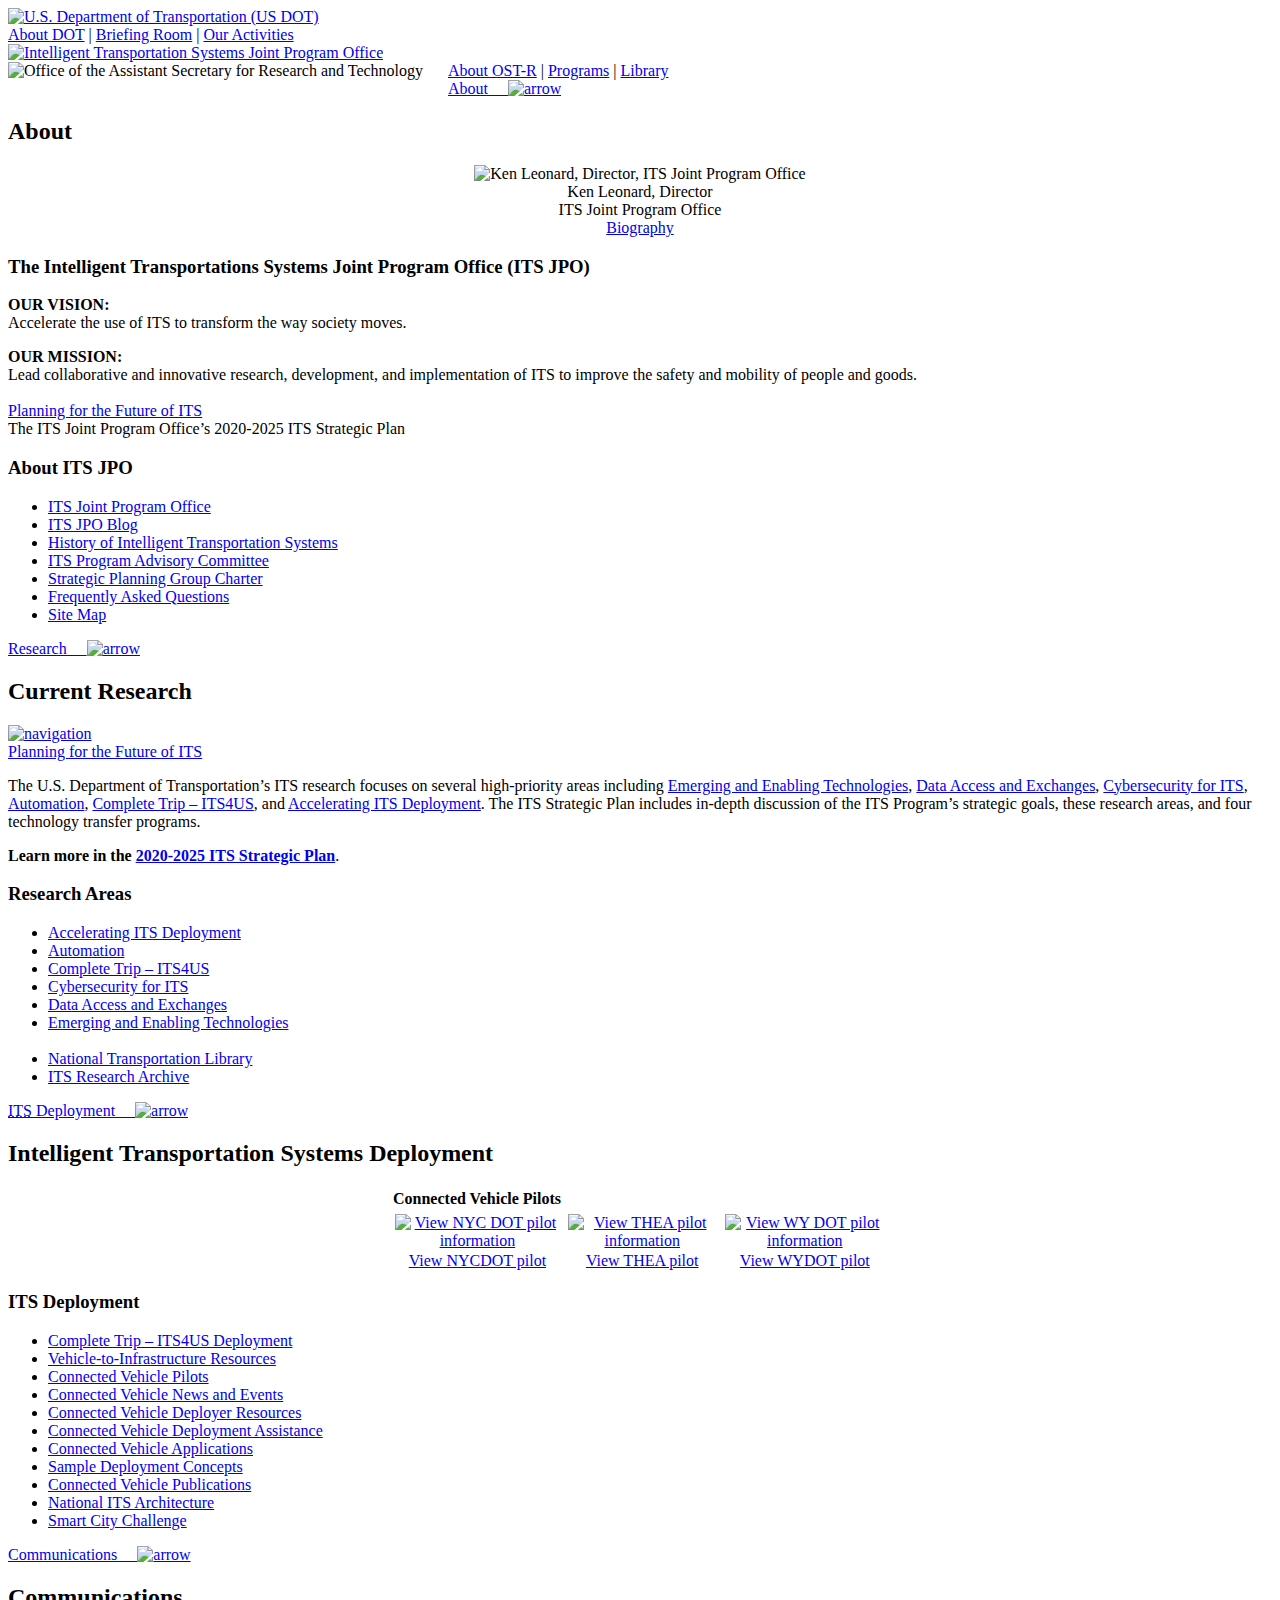
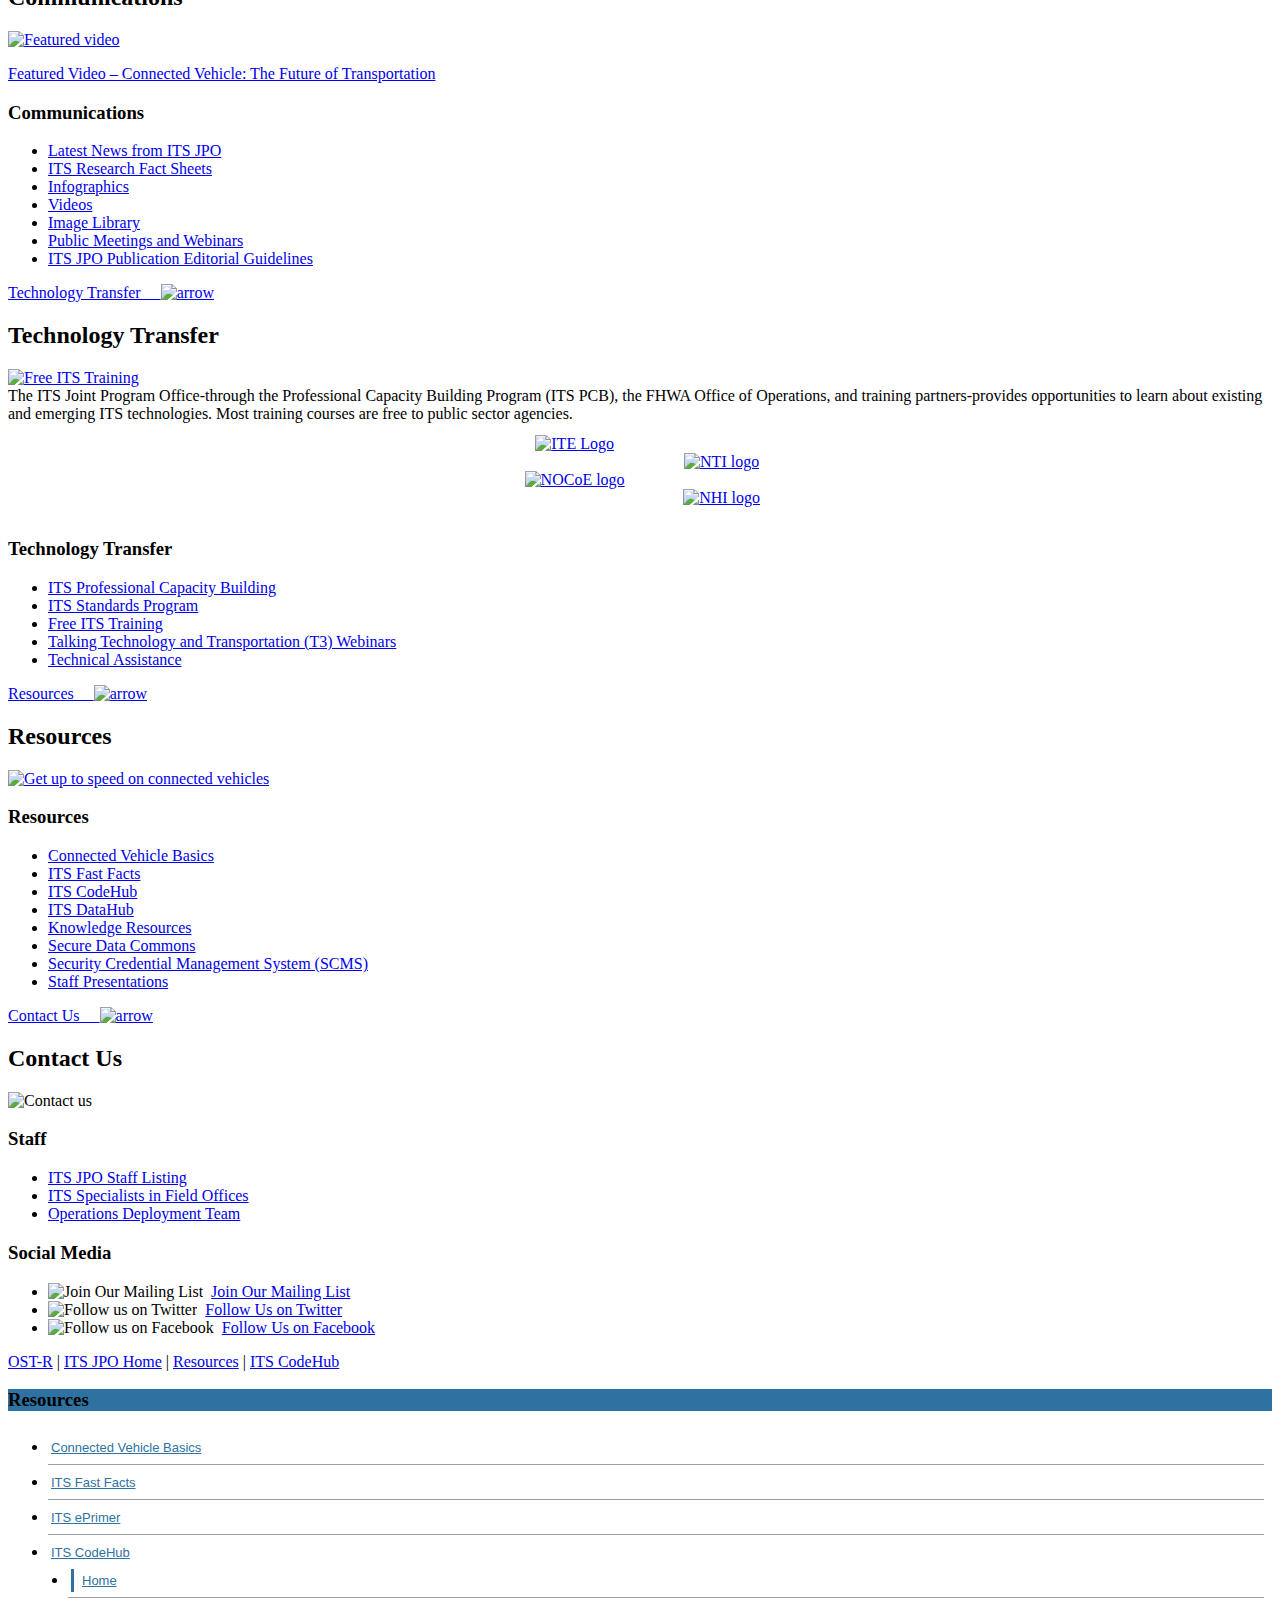
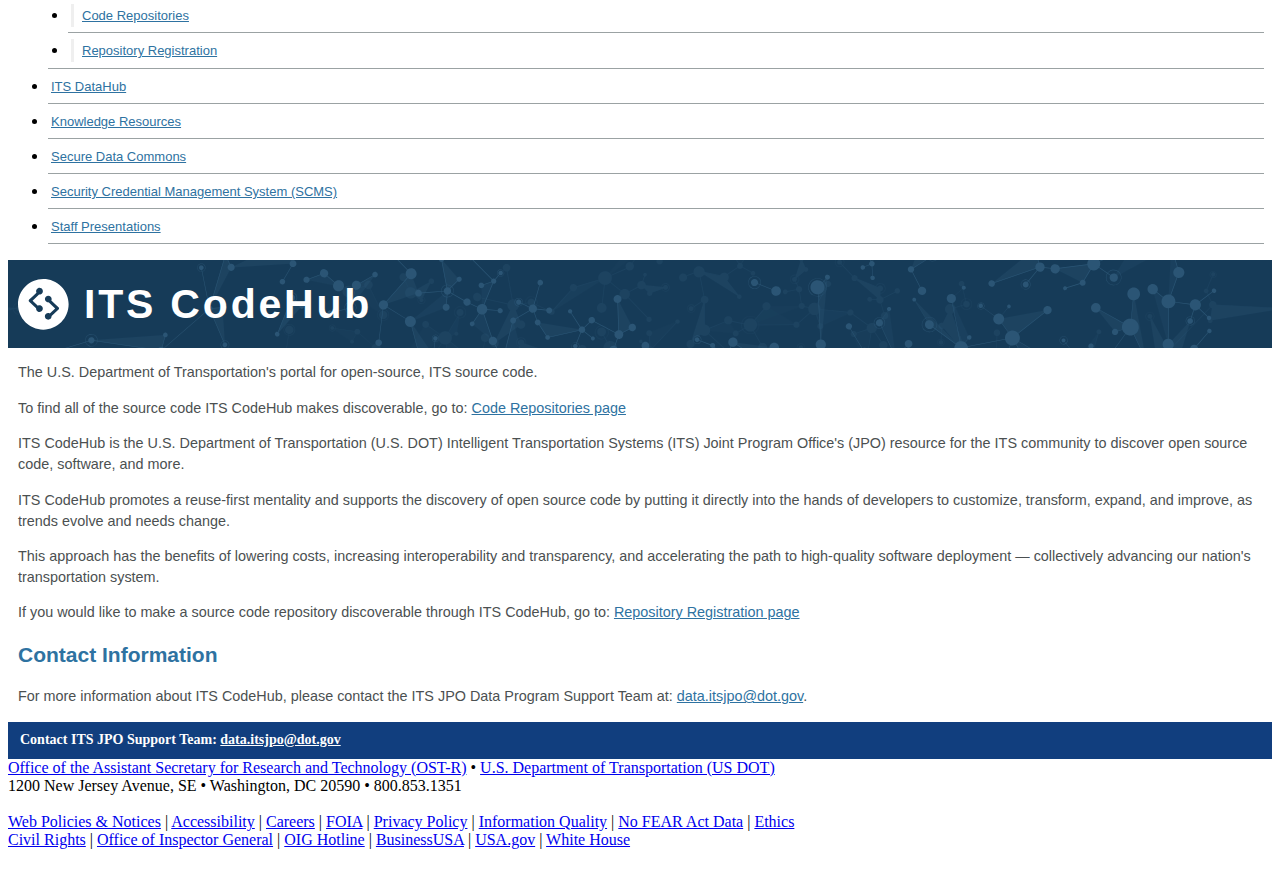
==== code/index.html @ df3d5f9f "Replaced n-dash with ascii characters." ====
<!DOCTYPE html
    PUBLIC "-//W3C//DTD XHTML 1.0 Transitional//EN" "https://www.w3.org/TR/xhtml1/DTD/xhtml1-transitional.dtd">
<html xmlns="https://www.w3.org/1999/xhtml" lang="en" xml:lang="en">
<!-- InstanceBegin template="/Templates/resources.dwt" codeOutsideHTMLIsLocked="false" -->

<head id="ctl00_head1">
    <!-- InstanceBeginEditable name="doctitle" -->
    <title>Intelligent Transportation Systems - ITS Resources</title>
    <!-- InstanceEndEditable -->
    <meta name="description"
        content="The Office of the Secretary of Transportation (OST-R) is dedicated solely to the advancement of the U.S. Department of Transportation (USDOT, US DOT or DOT) research and innovative technology program.  OST-R allows the Department to more effectively coordinate and manage the Department&#39;s research portfolio and expedite implementation of cross-cutting innovative technologies." />
    <!-- Google Tag Manager -->
    <script>(function (w, d, s, l, i) {
            w[l] = w[l] || []; w[l].push({
                'gtm.start':
                    new Date().getTime(), event: 'gtm.js'
            }); var f = d.getElementsByTagName(s)[0],
                j = d.createElement(s), dl = l != 'dataLayer' ? '&l=' + l : ''; j.async = true; j.src =
                    'https://www.googletagmanager.com/gtm.js?id=' + i + dl; f.parentNode.insertBefore(j, f);
        })(window, document, 'script', 'dataLayer', 'GTM-T6F2VPH');</script>
    <!-- End Google Tag Manager -->

    <meta name="keywords"
        content="intelligent transportation systems, ITS, research, technology, administration, innovative, research and innovative technology administration, OST-R, bureau, transportation, statistics, transportation statistics,transportation data, transportation statistics, federal statistics, intermodalism, safety, institute, national transportation center, department, united states department of transportation, usdot, us dot, dot, federal, government, Connected Vehicles, Automation, Emerging Capabilities, Enterprise, Interoperability, Accelerating, Smart City Challenge, Accessible Transportation Technologies Research Initiative, attri, Pilots, Infographics, infographs, Professional Capacity Building, pcb, Vehicle-to-Infrastructure, v2i, Evaluation, Truck, v2v, transit, safety, rail, Vehicle-to-Pedestrian, v2p, Mobility, capture, Dynamic Mobility Applications, Environment, aeris, Road Weather, Policy, Human Factors, standards, Certification, core, test beds, Intermodal, Integrated Corridor Management, icm, Exploratory, Architecture, cross, cutting, CVISN, CICAS, Cooperative Intersection Collision Avoidance, Electronic Freight, Emergency, eto, IVBSS, Integrated Vehicle-Based Safety, MSAA, ng911, ng9-1-1, Next-Generation, Rural, " />


    <meta http-equiv="X-UA-Compatible" content="IE=8" />
    <meta http-equiv="Content-Type" content="text/html; charset=ISO-8859-1" />
    <link rel="stylesheet" type="text/css" href="../css/ITS_JPO.css" media="Screen" />
    <link rel="shortcut icon" href="../../favicon.ico" />
    <link rel="stylesheet" type="text/css" href="../../cv_basics/css/cv_basics.css" />
    <link rel="stylesheet" type="text/css" href="./resources/css/codehub.css" media="Screen" />

    <script type="text/javascript" src="/js/contentslider.js"></script>

    <script type="text/javascript" src="//ajax.googleapis.com/ajax/libs/jquery/1.4.2/jquery.min.js"></script>

    <script type="text/javascript">        var switchTo5x = false;</script>



    <script
        type="text/javascript">        stLight.options({ publisher: '3981ffcf-d0c7-413f-bcf2-56d428acdf54' });</script>

    <script type="text/javascript" src="/js/print.js"></script>

    <script type="text/javascript" src="/js/jquery-1.9.0.min.js"></script>

    <script type="text/javascript" src="/js/no_msJPO.js"></script>

    <script type="text/javascript" src="/js/research.js"></script>
    <script type="text/javascript" src="/js/tabs.js"></script>

    <!-- InstanceBeginEditable name="head" -->
    <!-- InstanceEndEditable -->
</head>

<body onload="init()">
    <!--------------THESE STYLES APPLY TO THE GOOGLE SEARCH BOX.  THEY DO NOT WORK UNLES THEY ARE INCLUDED AFTER THE BODY TAG.----------->
    <style type="text/css">
        .gsc-control-cse {
            background: #dedede;
            border-color: #dedede;
            font-family: Arial, sans-serif;
        }

        .cse .gsc-control-cse,
        .gsc-control-cse {
            background: #dedede;
            border: 1px solid #dedede;
        }
    </style>
    <!-------------END GOOLGE SEARCH BOX STYLES------->
    <!-- Google Tag Manager (noscript) -->
    <noscript><iframe src="https://www.googletagmanager.com/ns.html?id=GTM-T6F2VPH" height="0" width="0"
            style="display:none;visibility:hidden"></iframe></noscript>
    <!-- End Google Tag Manager (noscript) -->
    <div id="majorContainer">
        <div id="outerContainer">
            <div id="header">
                <!-- dot top banner -->
                <div id="dotTopBanner">
                    <div id="dotTop">
                        <a href="https://www.transportation.gov/" target="_blank" rel="noopener noreferrer">
                            <img src="../../images/dot_logo_top.gif" id="dotLogo"
                                alt="U.S. Department of Transportation (US DOT)" width="402" height="26" />
                        </a>
                    </div>
                    <div id="dotTopLinks">
                        <a href="https://www.transportation.gov/about" target="_blank" rel="noopener noreferrer">About
                            DOT</a> <span id="dotTopLinksSeparator1">|</span> <a
                            href="https://www.transportation.gov/briefingroom" target="_blank"
                            rel="noopener noreferrer">Briefing Room</a>
                        <span id="dotTopLinksSeparator2">|</span> <a
                            href="https://www.transportation.gov/our-activities" target="_blank"
                            rel="noopener noreferrer">Our Activities</a>
                    </div>
                </div>
                <!-- end of dot top banner -->
                <div id="header-wrapper">
                    <div id="logo-wrapper">
                        <div class="logo">
                            <a href="../../index.htm" title="Intelligent Transportation Systems Joint Program Office">
                                <img src="../../images/itsjpo_logo.png"
                                    alt="Intelligent Transportation Systems Joint Program Office" /></a>
                        </div>
                    </div>
                    <!-- end logo wrapper -->
                    <!-- end branding wrapper -->
                    <!-- rita links region -->
                    <div id="rita-links">
                        <div class="region region-rita-links">
                            <div id="block-block-13" class="block block-block">
                                <div class="content">
                                    <div>
                                        <img src="../../images/transparent.gif"
                                            alt="Office of the Assistant Secretary for Research and Technology"
                                            style="float: left; border: 0" usemap="#Map" width="440" height="25" /><map
                                            id="Map" name="Map">
                                            <area shape="rect" coords="0,0,440,25"
                                                href="https://www.transportation.gov/administrations/research-and-technology"
                                                target="_blank" rel="noopener noreferrer"
                                                alt="Office of the Assistant Secretary for Research and Technology" />
                                        </map><a
                                            href="https://www.transportation.gov/administrations/assistant-secretary-research-and-technology/ost-rs-key-officials"
                                            target="_blank" rel="noopener noreferrer">About OST-R</a> | <a
                                            href="https://www.transportation.gov/administrations/assistant-secretary-research-and-technology/ost-rs-programs"
                                            target="_blank" rel="noopener noreferrer">Programs</a> | <a
                                            href="https://ntl.bts.gov/" target="_blank" rel="noopener noreferrer">
                                            Library
                                        </a>
                                    </div>
                                </div>
                                <!-- end block content -->
                            </div>
                            <!-- end block -->
                        </div>
                    </div>
                    <!-- end rita links region -->
                    <div id="search-box">
                        <script type="text/javascript">
                            (function () {
                                var cx = '008370246888531060023:q7kxepy3gno';
                                var gcse = document.createElement('script');
                                gcse.type = 'text/javascript';
                                gcse.async = true;
                                gcse.src = 'https://cse.google.com/cse.js?cx=' + cx;
                                var s = document.getElementsByTagName('script')[0];
                                s.parentNode.insertBefore(gcse, s);
                            })();

                        </script>
                        <gcse:search></gcse:search>
                    </div>

                </div>
                <!-- /search-box -->
            </div>
            <!-- end header -->
        </div>
        <!-- end Outer Container -->
        <div class="clearboth">
        </div>
        <div id="mainContentContainer_jpo">
            <!-------------Start top nav--------->
            <div id="topnav_jpo">
                <div id="menu">
                    <!-- start About menu item and dropdown content -->
                    <div id="home1" class="menuItem home1Element">
                        <a href="../../about/its_jpo.htm">About&nbsp; &nbsp; &nbsp;<img
                                src="../../images/topNavArrowWhite.gif" alt="arrow" /></a>
                        <div id="home1_content" class="dropdown_container home1Element">
                            <h2>
                                About
                            </h2>
                            <div class="dropdown_image">
                                <div align="center">
                                    <img src="../../images/navImage_about.png" id="Img1" class="imgshadow" width="118"
                                        alt="Ken Leonard, Director, ITS Joint Program Office" /><br />
                                    Ken Leonard, Director<br />
                                    ITS Joint Program Office<br />
                                    <a href="../../about/leonard_bio.htm" class="caption"> Biography</a>
                                </div>
                            </div>
                            <div class="dropdown_main">
                                <h3>
                                    The Intelligent Transportations Systems Joint Program Office (ITS JPO)
                                </h3>
                                <p>
                                    <strong>OUR VISION:</strong><br />Accelerate the use of ITS to transform the way
                                    society moves.
                                </p>
                                <p>
                                    <strong>OUR MISSION:</strong><br />Lead collaborative and innovative research,
                                    development, and implementation of ITS to improve the safety and mobility of people
                                    and goods.<br />
                                    <br />
                                    <a href="../../stratplan2020/index.htm" class="caption">Planning for the Future of
                                        ITS</a><br />
                                    The ITS Joint Program Office’s 2020-2025 ITS Strategic Plan
                                </p>
                            </div>
                            <div class="dropdown_links">
                                <h3>
                                    About ITS JPO
                                </h3>
                                <ul>
                                    <li><a href="../../about/its_jpo.htm">ITS Joint Program Office</a></li>
                                    <li><a href="../../about/itsjpo_blog.htm">ITS JPO Blog</a></li>
                                    <li>
                                        <a href="../../history/index.html">History of Intelligent Transportation
                                            Systems</a>
                                    </li>

                                    <li><a href="../../itspac/index.htm">ITS Program Advisory Committee</a></li>
                                    <li><a href="../../spg/index.htm">Strategic Planning Group Charter</a></li>

                                    <li><a href="../../about/faqs.htm">Frequently Asked Questions</a></li>
                                    <li><a href="../../about/site-map.htm">Site Map</a></li>


                                </ul>
                            </div>
                            <div class="clearboth">
                            </div>
                        </div>
                    </div>
                    <!-- end About menu item and dropdown content -->
                    <!-- start Research menu item and dropdown content -->
                    <div id="home2" class="menuItem">
                        <a href="../../research_current.htm">Research&nbsp; &nbsp; &nbsp;<img
                                src="../../images/topNavArrowWhite.gif" alt="arrow" /></a>
                        <div id="home2_content" class="dropdown_container">
                            <h2>
                                Current Research
                            </h2>
                            <div class="dropdown_image">
                                <a href="../../stratplan2020/index.htm" class="caption">
                                    <img src="../../images/ITSJPO_StrategicPlan_cover.jpg" alt="navigation" width="170"
                                        class="imgshadow" id="Img2" /><br />
                                    Planning for the Future of ITS
                                </a>
                            </div>
                            <div class="dropdown_main">
                                <p>The U.S. Department of Transportation’s ITS research focuses on several high-priority
                                    areas including <a href="../../research_areas/emerging_tech.htm">Emerging and
                                        Enabling Technologies</a>, <a href="../../research_areas/data_access.htm">Data
                                        Access and Exchanges</a>, <a
                                        href="../../factsheets/pdf/PR_CyberSecurity_Factsheet.pdf">Cybersecurity for
                                        ITS</a>, <a href="../../research_areas/automation.htm">Automation</a>, <a
                                        href="../../its4us/index.htm">Complete Trip &#150; ITS4US</a>, and <a
                                        href="../../research_areas/accelerating_deployment.htm">Accelerating ITS
                                        Deployment</a>. The ITS Strategic Plan includes in-depth discussion of the ITS
                                    Program’s strategic goals, these research areas, and four technology transfer
                                    programs.</p>
                                <p><strong>Learn more in the <a href="../../stratplan2020/index.htm">2020-2025 ITS
                                            Strategic Plan</a></strong>.</p>
                            </div>
                            <div class="dropdown_links">
                                <h3>
                                    Research Areas
                                </h3>
                                <ul>

                                    <li><a href="../../research_areas/accelerating_deployment.htm">Accelerating ITS
                                            Deployment</a></li>

                                    <li><a href="../../research_areas/automation.htm">Automation</a></li>
                                    <li><a href="../../its4us/index.htm">Complete Trip &ndash; ITS4US</a></li>
                                    <li><a href="../../factsheets/pdf/PR_CyberSecurity_Factsheet.pdf">Cybersecurity for
                                            ITS</a></li>
                                    <li><a href="../../research_areas/data_access.htm">Data Access and Exchanges</a>
                                    </li>
                                    <li><a href="../../research_areas/emerging_tech.htm">Emerging and Enabling
                                            Technologies</a></li>

                                    <li style="list-style-type:none;">&nbsp;</li>
                                    <li><a href="../../research_areas/its_ntl.htm">National Transportation Library</a>
                                    </li>
                                    <li><a href="../../research_archive.htm">ITS Research Archive</a></li>

                                </ul>
                            </div>
                            <div class="clearboth">
                            </div>
                        </div>
                    </div>
                    <!-- end Research menu item and dropdown content -->
                    <!-- start Pilot Deployments menu item and dropdown content -->
                    <div id="home3" class="menuItem">
                        <a href="../../its_deployments.htm"><acronym
                                title="Intelligent Transportation Systems">ITS</acronym> Deployment&nbsp; &nbsp;
                            &nbsp;<img src="../../images/topNavArrowWhite.gif" alt="arrow" /></a>
                        <div id="home3_content" class="dropdown_container">
                            <h2>Intelligent Transportation Systems Deployment</h2>

                            <div class="dropdown_image_colspan2" align="center">

                                <table width="500">
                                    <tr>
                                        <td colspan="3"><strong>Connected Vehicle Pilots</strong></td>
                                    </tr>
                                    <tr>
                                        <td align="center">
                                            <a href="../../pilots/pilots_nycdot.htm">
                                                <img src="../../images/icon_NYCDOTpilot.png"
                                                    alt="View NYC DOT pilot information" width="120"
                                                    style="border: 2px solid #fff" /><br />
                                                View NYCDOT pilot</a>
                                        </td>
                                        <td align="center"><a href="../../pilots/pilots_thea.htm">
                                                <img src="../../images/icon_THEApilot.png"
                                                    alt="View THEA pilot information" width="120"
                                                    style="border: 2px solid #fff" /><br />
                                                View THEA pilot</a></td>
                                        <td align="center"><a href="../../pilots/pilots_wydot.htm">
                                                <img src="../../images/icon_WYDOTpilot.png"
                                                    alt="View WY DOT pilot information" width="120"
                                                    style="border: 2px solid #fff" /><br />
                                                View WYDOT pilot</a></td>
                                    </tr>
                                </table>
                            </div>

                            <div class="dropdown_links">
                                <h3>ITS Deployment</h3>
                                <ul>
                                    <li><a href="../../its4us/index.htm">Complete Trip &#150; ITS4US Deployment</a></li>
                                    <li><a href="../../v2i/index.htm">Vehicle-to-Infrastructure Resources</a></li>
                                    <li><a href="../../pilots/index.htm">Connected Vehicle Pilots</a>

                                    </li>
                                    <li><a href="../../pilots/index.htm#news">Connected Vehicle News and Events</a></li>
                                    <li><a href="https://www.pcb.its.dot.gov/CV_deployer_resources.aspx" target="_blank"
                                            rel="noopener noreferrer">Connected Vehicle Deployer Resources</a> </li>
                                    <li><a href="../../pilots/technical_assistance_events.htm">Connected Vehicle
                                            Deployment Assistance</a></li>
                                    <li><a href="../../pilots/cv_pilot_apps.htm">Connected Vehicle Applications</a></li>
                                    <li><a href="../../pilots/cv_pilot_deployment.htm">Sample Deployment Concepts</a>
                                    </li>
                                    <li><a href="../../pilots/cv_pubs.htm">Connected Vehicle Publications</a></li>

                                    <li><a href="../../exit/iteris_arch.htm">National ITS Architecture</a></li>

                                    <li><a href="https://www.transportation.gov/smartcity" target="_blank"
                                            rel="noopener noreferrer">Smart City Challenge</a> </li>

                                </ul>
                            </div>
                            <div class="clearboth">
                            </div>
                        </div>
                    </div>
                    <!-- end Pilot Deployments menu item and dropdown content -->
                    <!-- start Communications menu item and dropdown content -->
                    <div id="home4" class="menuItem">
                        <a href="../../communications.htm">Communications&nbsp; &nbsp; &nbsp;<img
                                src="../../images/topNavArrowWhite.gif" alt="arrow" /></a>
                        <div id="home4_content" class="dropdown_container">
                            <h2>
                                Communications
                            </h2>
                            <div class="dropdown_image_colspan2">
                                <a href="../../communications/media/15cv_future.htm" class="caption"><img
                                        src="../../images/navImage_communications.png" id="Img4" width="471"
                                        alt="Featured video" /></a>
                                <p> <a href="../../communications/media/15cv_future.htm" class="caption">Featured Video
                                        &ndash; Connected Vehicle: The Future of Transportation</a></p>
                            </div>

                            <div class="dropdown_links">
                                <h3>
                                    Communications
                                </h3>
                                <ul>
                                    <li><a href="../../press/news.htm">Latest News from ITS JPO</a></li>
                                    <li><a href="../../communications/its_factsheets.htm">ITS Research Fact Sheets</a>
                                    </li>
                                    <li><a href="../../infographs/index.htm">Infographics</a></li>
                                    <li><a href="../../communications/video.htm">Videos</a></li>
                                    <li><a href="../../communications/its_images.htm">Image Library</a></li>
                                    <li><a href="../../communications/meetings_webinars.htm">Public Meetings and
                                            Webinars</a></li>

                                    <li><a href="../../communications/pubsguidance.htm">ITS JPO Publication Editorial
                                            Guidelines</a></li>

                                </ul>
                            </div>
                            <div class="clearboth">
                            </div>
                        </div>
                    </div>
                    <!-- end Media Center menu item and dropdown content -->
                    <!-- start Technology Transfer menu item and dropdown content -->
                    <div id="home5" class="menuItem">
                        <a href="../../tech_transfer.htm">Technology Transfer&nbsp; &nbsp; &nbsp;<img
                                src="../../images/topNavArrowWhite.gif" alt="arrow" /></a>
                        <div id="home5_content" class="dropdown_container">
                            <h2>
                                Technology Transfer
                            </h2>
                            <div class="dropdown_image">

                                <a href="https://www.pcb.its.dot.gov/itscourses/default.aspx" class="caption">
                                    <img src="../../images/navImage_techtransfer.png" id="Img5" width="180"
                                        alt="Free ITS Training" />
                                </a>
                            </div>
                            <div class="dropdown_main">
                                The ITS Joint Program Office-through the Professional Capacity Building Program (ITS
                                PCB), the FHWA Office of Operations, and training partners-provides opportunities to
                                learn about existing and emerging ITS technologies. Most training courses are free to
                                public sector agencies.
                                <table cellpadding="6" cellspacing="6" summary="for layout" align="center" width="300">
                                    <tr>
                                        <td align="center">
                                            <a href="../../exit/logo_ite.htm"><img src="../../images/logo_ite.png"
                                                    alt="ITE Logo" /></a><br /><br />
                                            <a href="../../exit/logo_transops.htm"><img
                                                    src="../../images/logo_NOCoE.png"
                                                    alt="NOCoE logo" /></a><br /><br />
                                        </td>
                                        <td align="center"><br />
                                            <a href="../../exit/logo_nti.htm"><img src="../../images/logo_nti.png"
                                                    alt="NTI logo" /></a><br /><br />
                                            <a href="https://www.nhi.fhwa.dot.gov/home.aspx"><img
                                                    src="../../images/logo_nhi.png" alt="NHI logo" /></a>
                                        </td>
                                    </tr>
                                </table>
                            </div>
                            <div class="dropdown_links">
                                <h3>
                                    Technology Transfer
                                </h3>
                                <ul>
                                    <li style="line-height: normal;"><a href="https://www.pcb.its.dot.gov/"
                                            target="_blank" rel="noopener noreferrer">ITS Professional Capacity Building
                                        </a></li>
                                    <li><a href="https://www.standards.its.dot.gov/" target="_blank"
                                            rel="noopener noreferrer">ITS Standards Program </a></li>

                                    <li><a href="https://www.pcb.its.dot.gov/itscourses/default.aspx" target="_blank"
                                            rel="noopener noreferrer">Free ITS Training</a></li>
                                    <li style="line-height: normal;"><a
                                            href="https://www.pcb.its.dot.gov/t3_webinars.aspx" target="_blank"
                                            rel="noopener noreferrer">Talking Technology and Transportation (T3)
                                            Webinars</a></li>
                                    <li><a href="../../tech_transfer/technical_assistance.htm">Technical Assistance</a>
                                    </li>
                                </ul>
                            </div>
                            <div class="clearboth">
                            </div>
                        </div>
                    </div>
                    <!-- end Technology Transfer menu item and dropdown content -->
                    <!-- start Resources menu item and dropdown content -->
                    <div id="home6" class="menuItem">
                        <a href="../../resources.htm">Resources&nbsp; &nbsp; &nbsp;<img
                                src="../../images/topNavArrowWhite.gif" alt="arrow" /></a>
                        <div id="home6_content" class="dropdown_container">
                            <h2>
                                Resources
                            </h2>
                            <div class="dropdown_image_colspan2">
                                <a href="../../cv_basics/index.htm" class="caption"><img
                                        src="../../images/navImage_resources.png" id="Img6" width="500"
                                        alt="Get up to speed on connected vehicles" /></a>
                            </div>

                            <div class="dropdown_links">
                                <h3>Resources </h3>
                                <ul>
                                    <li><a href="../../cv_basics/index.htm">Connected Vehicle Basics</a></li>

                                    <li><a href="../../resources/fastfacts.htm">ITS Fast Facts</a></li>
                                    <li><a href="../index.html">ITS CodeHub</a></li>

                                    <li><a href="../../data/index.htm">ITS DataHub</a></li>
                                    <li><a href="https://www.itsknowledgeresources.its.dot.gov/" target="_blank"
                                            rel="noopener noreferrer">Knowledge Resources</a></li>
                                    <li><a href="https://www.transportation.gov/data/secure" target="_blank"
                                            rel="noopener noreferrer">Secure Data Commons</a></li>

                                    <li><a href="../../resources/scms.htm">Security Credential Management System
                                            (SCMS)</a></li>
                                    <li><a href="../../resources/presentations.htm">Staff Presentations</a></li>
                                </ul>
                            </div>
                            <div class="clearboth">
                            </div>
                        </div>
                    </div>
                    <!-- end Resources menu item and dropdown content -->
                    <!-- start Contacts menu item and dropdown content -->
                    <div id="home7" class="menuItem">
                        <a href="../../contacts/contacts.htm">Contact Us&nbsp; &nbsp; &nbsp;<img
                                src="../../images/topNavArrowWhite.gif" alt="arrow" /></a>
                        <div id="home7_content" class="dropdown_container">
                            <h2>
                                Contact Us
                            </h2>

                            <div class="dropdown_image">
                                <img src="../../images/navImage_contacts.png" id="Img7" width="180"
                                    alt="Contact us" /><br />
                            </div>

                            <div class="dropdown_main">
                                <h3>Staff</h3>
                                <ul>
                                    <li><a href="../../contacts/stafflisting.htm">ITS JPO Staff Listing</a></li>

                                    <li><a href="https://www.fhwa.dot.gov/resourcecenter/teams/operations/index.cfm"
                                            target="_blank" rel="noopener noreferrer">ITS Specialists in Field
                                            Offices</a></li>
                                    <li><a href="https://ops.fhwa.dot.gov/int_its_deployment/team.htm" target="_blank"
                                            rel="noopener noreferrer">Operations Deployment Team</a></li>

                                </ul>

                            </div>
                            <div class="dropdown_links">
                                <h3>Social Media</h3>
                                <ul>
                                    <li>
                                        <img src="../../images/icon_email.png" alt="Join Our Mailing List"
                                            width="15" />&nbsp;&nbsp;<a href="../../contacts/mailinglist.htm">Join Our
                                            Mailing List</a>
                                    </li>
                                    <li><img src="../../images/icon_twitter.png" alt="Follow us on Twitter"
                                            width="15" />&nbsp;&nbsp;<a href="../../exit/twitter.htm">Follow Us on
                                            Twitter</a></li>
                                    <li><img src="../../images/icon_fb.png" alt="Follow us on Facebook"
                                            width="15" />&nbsp;&nbsp;<a href="../../exit/facebook.htm">Follow Us on
                                            Facebook</a></li>
                                </ul>
                            </div>
                            <div class="clearboth">
                            </div>
                        </div>
                    </div>
                    <div class="clearboth">
                    </div>
                </div>
                <!-- end Contacts menu item and dropdown content -->
            </div>
            <!-- -END TOP NAV- -->
            <div id="contentITS">
                <a name="Skip_to_content"></a>
                <!--===================================BEGINNING OF MAIN CONTENT======================================-->
                <!-- InstanceBeginEditable name="EditRegionBRDCRUMBS" -->
                <div class="topBcrumbs"> <a
                        href="https://www.transportation.gov/administrations/research-and-technology" target="_blank"
                        rel="noopener noreferrer">OST-R</a> | <a href="../../index.htm" id="ctl00_pageContent_A1">ITS
                        JPO Home</a> | <a href="../../resources.htm">Resources</a> | <a href="index.html">ITS
                        CodeHub</a></div>
                <!-- InstanceEndEditable -->
                <div id="resources_menu">
                    <div class="left_nav">
                        <h3>
                            Resources
                        </h3>
                        <ul id="page-left-menu">
                            <li class="leftNavItem"><a href="../../cv_basics/index.htm">Connected Vehicle Basics</a>
                            </li>

                            <li class="leftNavItem"><a href="../../resources/fastfacts.htm">ITS Fast Facts</a></li>

                            <li class="leftNavItem"><a href="https://www.pcb.its.dot.gov/eprimer/default.aspx"
                                    target="_blank rel=" noopener noreferrer"">ITS ePrimer</a></li>


                            <li class="leftNavItem codehub-menu-home"><a href="index.html">ITS CodeHub</a></li>
                            <li class="leftNavItem child-menu-item first-menu active"><a href="index.html">Home</a></li>
                            <li class="leftNavItem child-menu-item"><a href="code-repositories.html"
                                    rel="noopener noreferrer">Code Repositories</a></li>
                            <li class="leftNavItem child-menu-item last-menu"><a
                                    href="repository-registration.html">Repository
                                    Registration</a></li>


                            <li class="leftNavItem next-item"><a href="../../data/index.htm">ITS DataHub</a></li>
                            <li class="leftNavItem"><a href="https://www.itsknowledgeresources.its.dot.gov/"
                                    target="_blank" rel="noopener noreferrer">Knowledge Resources</a></li>
                            <li class="leftNavItem"><a href="https://www.transportation.gov/data/secure" target="_blank"
                                    rel="noopener noreferrer">Secure Data Commons</a></li>
                            <li class="leftNavItem"><a href="../../resources/scms.htm">Security Credential Management
                                    System (SCMS)</a></li>
                            <li class="leftNavItem"><a href="../../resources/presentations.htm">Staff Presentations</a>
                            </li>
                        </ul>
                    </div>

                    <div id="pageContent" class="codehub homepage">
                        <!--start of right side container for sub pages-->
                        <!-- TemplateBeginEditable name="EditRegionBODY" -->

                        <div id="printReady">

                            <div class="h1wrapper_outer">
                                <div class="h1wrapper_inner">
                                    <!-- <h1 id="codehub-page-heading">ITS CodeHub</h1> -->
                                    <h1 id="codehub-page-heading"><img src="./resources/images/codehub_logo_hompagebanner.svg" alt="ITS CodeHub logo. Two opposite facing arrows inside a circle."/>ITS CodeHub</h1>
                                </div>
                            </div>
                            <div class="codehub-content">
                                <p>The U.S. Department of Transportation&#39;s portal for open-source, ITS source code.</p>
                                <p>To find all of the source code ITS CodeHub makes discoverable, go to: <a
                                    href="code-repositories.html" rel="noopener noreferrer">Code Repositories
                                    page</a></p>
                                <p>ITS CodeHub is the U.S. Department of Transportation (U.S. DOT) Intelligent
                                    Transportation Systems (ITS) Joint Program Office&#39;s (JPO) resource for the ITS
                                    community to discover open source code, software, and more.</p>
                                <p>ITS CodeHub promotes a reuse&#45;first mentality and supports the discovery of open
                                    source code by putting it directly into the hands of developers to customize,
                                    transform, expand, and improve, as trends evolve and needs change.</p>
                                <p>This approach has the benefits of lowering costs, increasing interoperability and
                                    transparency, and accelerating the path to high-quality software deployment &#151;
                                    collectively advancing our nation&#39;s transportation system.</p>
                                <p>If you would like to make a source code repository discoverable through ITS CodeHub,
                                        go to: <a href="repository-registration.html" rel="noopener noreferrer">Repository Registration page</a></p>
                                
                                <h2><span class="accent-color-text">Contact Information</span></h2>
                                <p>For more information about ITS CodeHub, please contact the ITS JPO Data Program
                                    Support Team at: <a href="mailto:data.itsjpo@dot.gov">data.itsjpo@dot.gov</a>.</p>
                            </div>


                        </div>
                        <!-- TemplateEndEditable -->
                        <!-- End of page content -->
                    </div>
                    <div id="codehub-footer">
                        <span id="footer-text">Contact ITS JPO Support Team: <a
                                href="mailto:data.itsjpo@dot.gov">data.itsjpo@dot.gov</a></span>
                    </div>
                </div>

                <!--====== END OF MAIN CONTENT =========-->

                <!--====== BEGINNING OF FOOTER =========-->
            </div>
            <div id="footerBox">
                <div class="footerblack">
                    <a href="https://www.transportation.gov/administrations/research-and-technology/" target="_blank"
                        rel="noopener noreferrer">Office of the Assistant Secretary for Research and Technology
                        (OST-R)</a> &bull; <a href="https://www.transportation.gov/" target="_blank"
                        rel="noopener noreferrer">U.S. Department of Transportation (US DOT)</a> <br />1200 New Jersey
                    Avenue, SE &bull; Washington, DC 20590 &bull; 800.853.1351
                </div>
                <div class="footerblack">
                    <br />
                    <a href="https://www.transportation.gov/web-policies" target="_blank" rel="noopener noreferrer">Web
                        Policies &amp; Notices</a> |
                    <a href="https://www.transportation.gov/accessibility" target="_blank"
                        rel="noopener noreferrer">Accessibility</a> |
                    <a href="https://www.transportation.gov/careers" target="_blank"
                        rel="noopener noreferrer">Careers</a> |
                    <a href="https://www.transportation.gov/foia" target="_blank" rel="noopener noreferrer">FOIA</a> |
                    <a href="https://www.transportation.gov/privacy" target="_blank" rel="noopener noreferrer">Privacy
                        Policy</a> |
                    <a href="https://www.transportation.gov/regulations/dot-information-dissemination-quality-guidelines/"
                        target="_blank" rel="noopener noreferrer">Information Quality</a> |
                    <a href="https://www.civilrights.dot.gov/civil-rights-awareness-enforcement/employment-related/affirmative-employment/no-fear-act"
                        target="_blank" rel="noopener noreferrer">No FEAR Act Data</a> |
                    <a href="https://www.transportation.gov/ethics" target="_blank" rel="noopener noreferrer">Ethics</a>
                    <br />
                    <a href="https://www.civilrights.dot.gov/" target="_blank" rel="noopener noreferrer">Civil
                        Rights</a> |
                    <a href="https://www.oig.dot.gov/" target="_blank" rel="noopener noreferrer">Office of Inspector
                        General</a> |
                    <a href="https://www.oig.dot.gov/Hotline" target="_blank" rel="noopener noreferrer">OIG Hotline</a>
                    |
                    <a href="https://business.usa.gov/" target="_blank" rel="noopener noreferrer">BusinessUSA</a> |
                    <a href="https://usa.gov/" target="_blank" rel="noopener noreferrer">USA.gov</a> |
                    <a href="https://whitehouse.gov/" target="_blank" rel="noopener noreferrer">White House</a>
                </div>
                <!-- <div class="footerblacksmall">
                        OST-R's privacy policies and procedures do not necessarily apply to external web sites. We suggest contacting these sites directly for information on
                        their data collection and distribution policies.<br />
                        <br />
                    </div>-->
            </div>
        </div>
        <br />
        <br />
    </div>

</body>
</html>
---- code/resources/css/codehub.css ----
/* CSS Document */


/* ~~~~~~~~~~~~~~~~~~~~~~~~~~~~~~~~~ Overall Page styles ~~~~~~~~~~~~~~~~~~~~~~~~~~~~~~~~~ */
#pageContent.codehub .codehub-content {
    padding-left: 10px;
    padding-right: 10px;
}

#pageContent.codehub h1,
#pageContent.codehub h2,
#pageContent.codehub p,
#pageContent.codehub button,
#page-left-menu li a {
    font-family: Roboto, Arial, Helvetica, sans-serif !important;
}

#page-left-menu > li.leftNavItem > a {
    font-family: Roboto, Arial, Helvetica, sans-serif !important;
    font-size: 13px;
}

#pageContent.codehub p {
    font-size: .9rem;
    line-height: 21px;
}

#pageContent.codehub a {
    text-decoration: underline;
    cursor: pointer;
}
#pageContent.codehub a:hover {
    color: #033c62
}

#pageContent.codehub p,
#pageContent.codehub h2 span.gray-text {
    color: #4b5051 !important;
}

/* Set uniform blue color = #3175a4 */
#pageContent.codehub a,
#pageContent.codehub h2 span.accent-color-text,
#page-left-menu .leftNavItem a {
    color: #2e72a1;
}
.left_nav h3 {
    background-color: #2e72a1;
}
#resources_menu li.leftNavItem.child-menu-item.active a {
    border-left-color: #2e72a1;
}

#pageContent.codehub .external-link-icon {
    margin-left: 4px;
}

#pageContent.codehub .lead-paragraph.bottom-border {
    margin-left: -10px;
    margin-right: -10px;
    border-bottom: 1px solid #CACFD0;
    padding-right: 10px;
    padding-bottom: 10px;
    padding-left: 10px;
}

#pageContent.codehub h2 {
    line-height: 28px;
    font-size: 21px;
    padding-bottom: 0px;
    border-bottom: none; 
}
#pageContent.codehub h2 + p {
    margin-top: 9px;
}


/* ~~~~~~~~~~~~~~~~~~~~~~~~~~~~~~~~~ Banner styles ~~~~~~~~~~~~~~~~~~~~~~~~~~~~~~~~~ */
#pageContent.codehub .h1wrapper_outer {
    background: #163B58;
    height: 50px;
    margin: inherit;
}

#pageContent.codehub.homepage .h1wrapper_outer {
    height: 88px;
}

#pageContent.codehub .h1wrapper_inner {
    color: #ffffff;
    background-image: url("../images/20_opacity.svg");
    background-position: 47px -80px, left top;
    background-size: cover;
    width: 100%;
    z-index: 0;
    margin: inherit;
    height: 50px;
}

#pageContent.codehub.homepage .h1wrapper_inner {
    height: 88px;
}

h1#codehub-page-heading {
    font-size: 25px;
    font-weight: bold; 
    letter-spacing: 1.2px;
    margin: inherit;
    padding-top: 10px;
    
    padding-left: 10px;
    display: flex; 
    align-items: center; 
    padding-bottom: 10px;
}

.homepage h1#codehub-page-heading {
    font-size: 41px;
    letter-spacing: 2.8px;
    padding-top: 19px;
    padding-bottom: 20px;   
}
.homepage h1#codehub-page-heading img {
    width: 51px; 
    height: auto; 
    margin-right: 15px;
}
/* ------------------------------ end Banner styles */






/* ~~~~~~~~~~~~~~~~~~~~~~~~~~~~~~~~~ Left Menu styles ~~~~~~~~~~~~~~~~~~~~~~~~~~~~~~~~~ */
#resources_menu ul {
    margin-right: 8px;
}

#resources_menu .left_nav ul li {
    margin-right: 0px;
}

#resources_menu li.leftNavItem {
    padding: 8px 3px;
    margin-right: 0px;
    border-bottom: 1px solid #9ba2a3; 
}

#resources_menu li.leftNavItem.child-menu-item {
    margin-left: 20px;
}

#resources_menu li.leftNavItem.child-menu-item a {
    font-weight: lighter;
    padding-top: 4px;
    padding-bottom: 4px;
    padding-left: 8px !important;
    border-left: solid 3px #efefef;
}
#resources_menu li.leftNavItem.child-menu-item.last-menu {
    margin-bottom: 1px;
    border-bottom: none;
}
#resources_menu li.leftNavItem.next-item {
    border-top: 1px solid #9ba2a3;
}

#pageContent.codehub.code-repositories .inner_repos_container {
    border-bottom: 1px solid #cfcfcf;
}
#pageContent.codehub.code-repositories .inner_repos_container:last-of-type {
    border-bottom: none;
}



#resources_menu li.leftNavItem.codehub-menu-home,
#page-left-menu li.leftNavItem.codehub-menu-home{
    border-bottom: none !important;
    padding-bottom: 2px !important; 
}

/* ------------------------------ end Left Menu styles */

/* ~~~~~~~~~~~~~~~~~~~~~~~~~~~~~~~~~ codehub Footer styles ~~~~~~~~~~~~~~~~~~~~~~~~~~~~~~~~~ */

#codehub-footer {
    display: inline-block;
    width: 100%;
    height: 17px;
    color: white;
    background-color: #113e7e;
    padding-top: 10px;
    padding-bottom: 10px;
}
#codehub-footer span {
    padding-right: 12px;
    padding-left: 12px;
    font-weight: bold;
    font-size: 14px;
}

#codehub-footer span a {
    color: white !important;
}

/* ------------------------------ end Footer styles */


/* ~~~~~~~~~~~~~~~~~~~~~~~~~~~~~~~~~ Code Repositories Page styles ~~~~~~~~~~~~~~~~~~~~~~~~~~~~~~~~~ */
#pageContent.codehub p.repository-title {
    margin-bottom: 0px;
}
#pageContent.codehub p.repository-title a {
    font-size: 18px;
    font-weight: bolder;
}
#pageContent.codehub p.repository-description {
    margin-top: 12px; 
}

#pageContent.codehub a.read-more {
    font-size: smaller;
}
/* ------------------------------ end Code Repositories Page styles */

/* ~~~~~~~~~~~~~~~~~~~~~~~~~~~~~~~~~ Repository Registration Page styles ~~~~~~~~~~~~~~~~~~~~~~~~~~~~~~~~~ */

.repository-registration-step {
    margin-left: auto;
    margin-right: auto;
    display: block;
}

button#download-repository-form {
    color: white;
    font-weight: bold;
    letter-spacing: 0.8px;
    margin-bottom: 10px;
    margin-right: auto;
    margin-left: auto;
    display: block;
    padding: 9px 0px;
    border: 1px solid #4b5051;
    border-color: #224b59 #1f4451 #193843;
    border-radius: 4px;
    background: #113e7e;
    background: -webkit-linear-gradient(top,#1fa6c1,#113e7e);
    background: linear-gradient(to bottom, #1fa6c1,#113e7e);
    box-shadow: 0 1px 0 rgb(255 255 255 / 40%) inset;
    cursor: pointer;
}
    
button#download-repository-form:hover,
button#download-repository-form:focus,
button#download-repository-form:active {
    border-color: #001826 #00111E #001F2A;
    background: #000B4B;
    background: -webkit-linear-gradient(top,#113e7e,#000B4B);
    background: linear-gradient(to bottom,#113e7e,#000B4B);
}
button#download-repository-form:active {
    box-shadow: 0 2px 0 rgb(0 0 0) inset;
}

button#download-repository-form a {
    color: white !important;
    padding: 9px 16px;
    text-decoration: none !important;
}

button#download-repository-form img.download-icon {
    width: 14px;
    height: auto;
    margin-bottom: -2px;
    margin-left: 2px;
}

.flex-area_row {
    display: inline-flex;
}
.flex-area_row {
    flex-direction: row;
    flex-wrap: wrap;
}
.flex-area_column {
    flex-direction: column;
    
}
.flex-area_row .flex-area_column:nth-of-type(1) {
    flex: 10 1 70%;
    flex: 8 1 65%;
}
.flex-area_row .flex-area_column:nth-of-type(2) {
    flex: 4 1 25%; 
    padding:10px;
}
img.download-icon{
    width: 13px;
    height: auto;
    margin-bottom: -2px;
    margin-left: 3px;
}

/* ------------------------------ end Repository Registration Page styles */

/* ~~~~~~~~~~~~~~~~~~~~~~~~~~~~~~~~~ FAQs Page styles ~~~~~~~~~~~~~~~~~~~~~~~~~~~~~~~~~ */
p.faqs-question{
    font-weight: bold;
    margin-bottom: 0px;
}
p.faqs-answer{
    margin-top: 4px;
    margin-bottom: 24px;
}
/* ------------------------------ end Code Repositories Page styles */
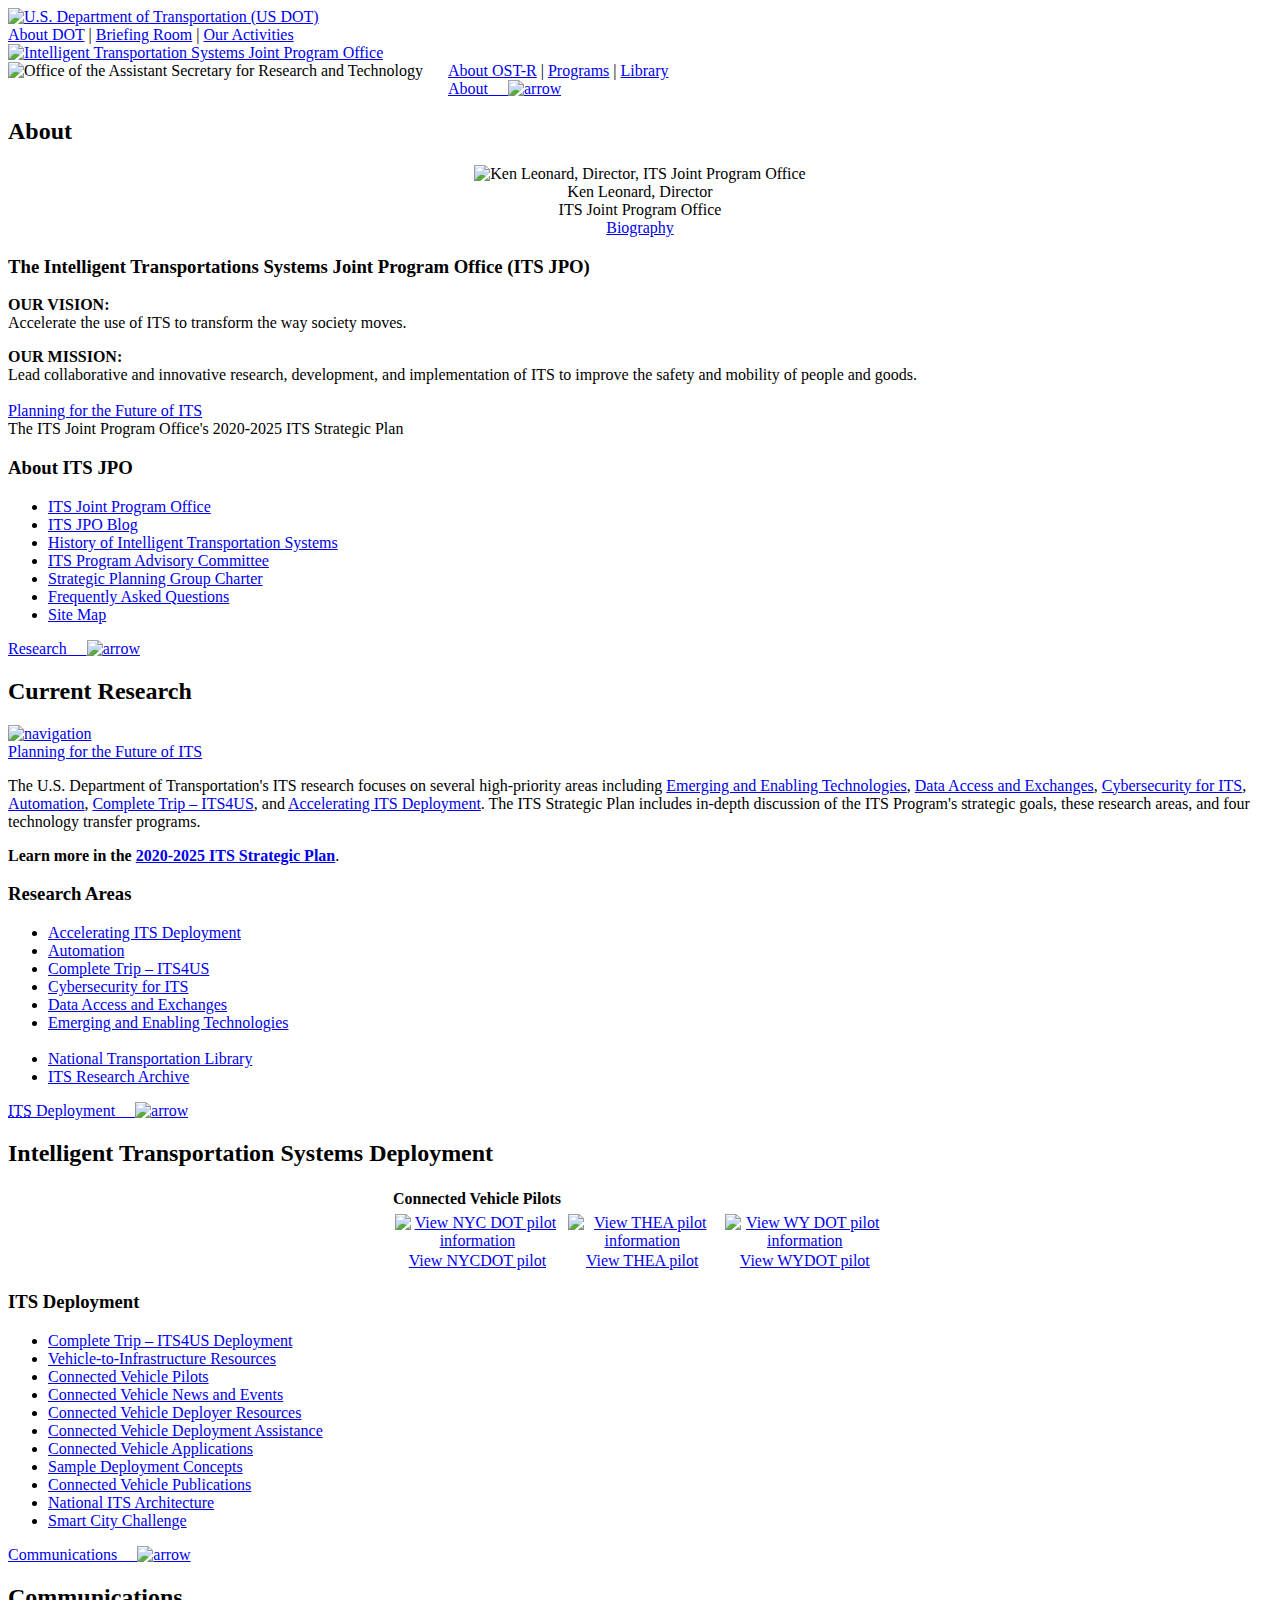
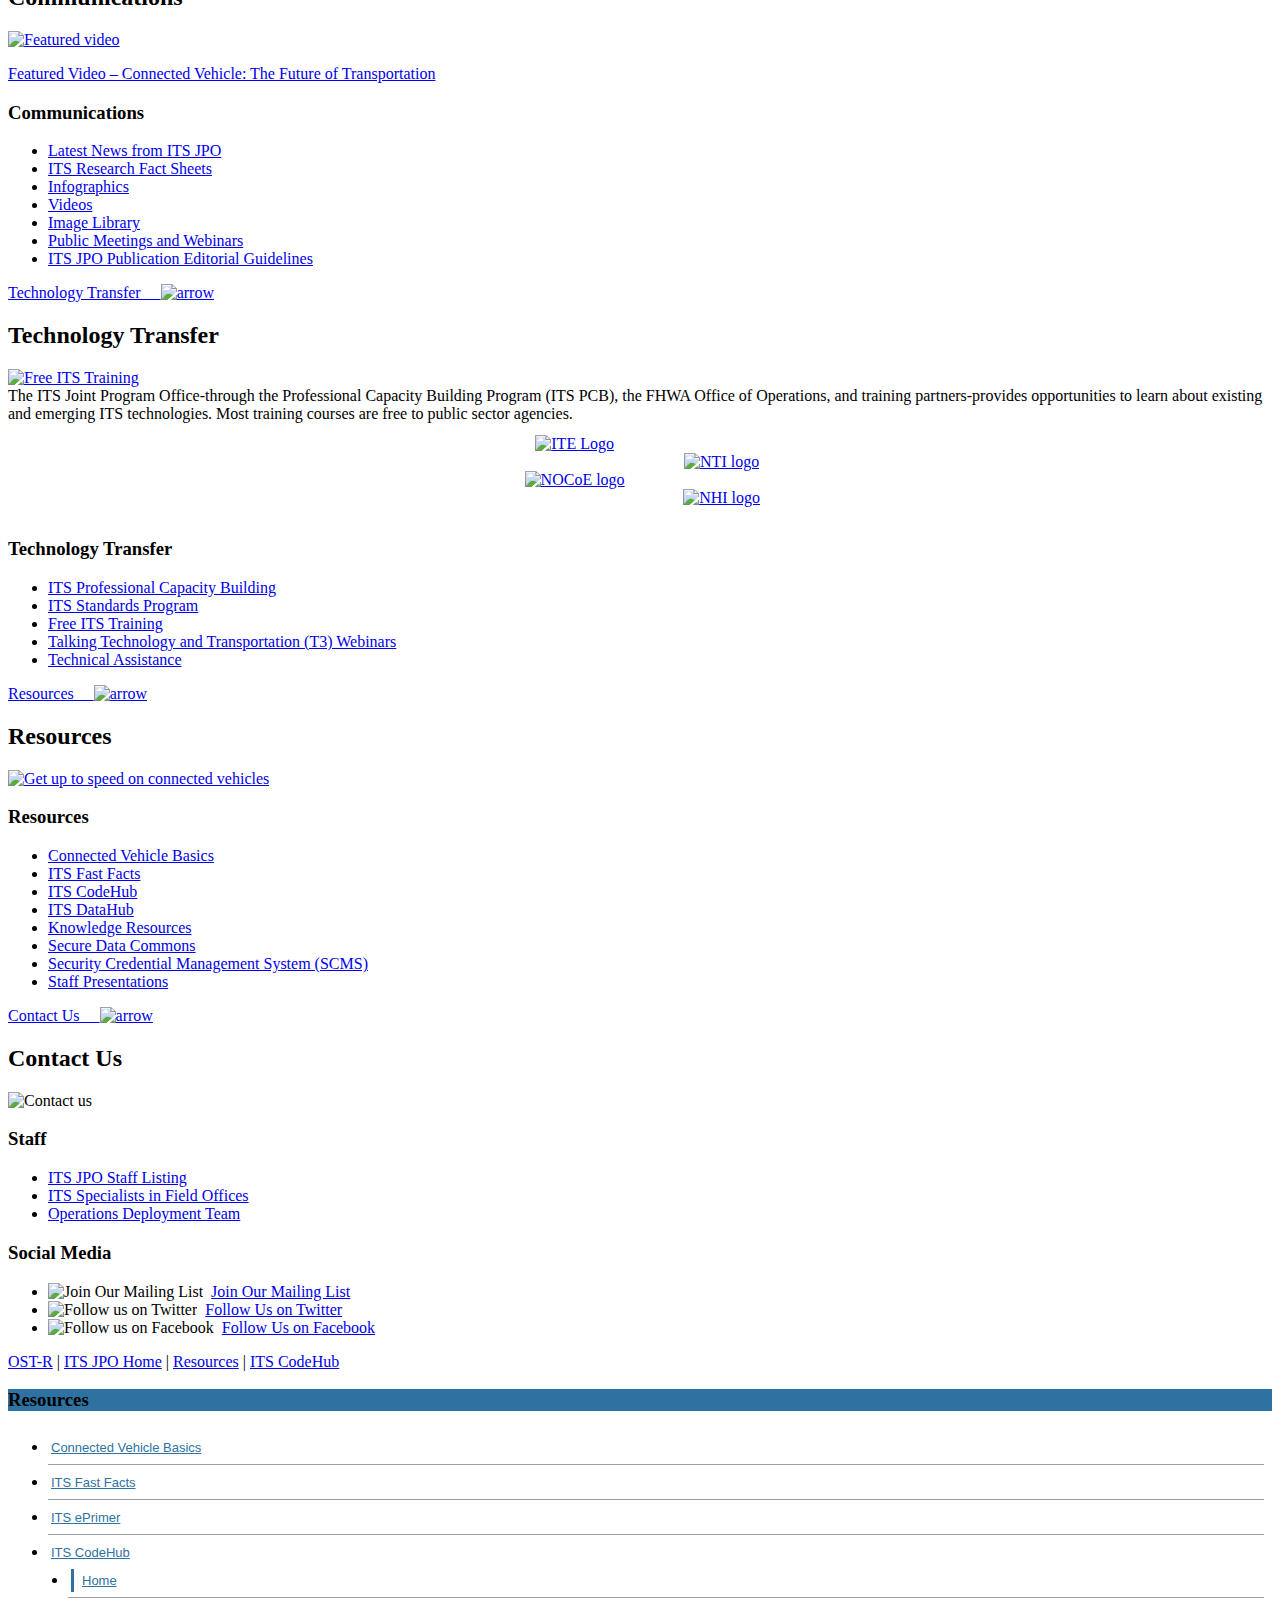
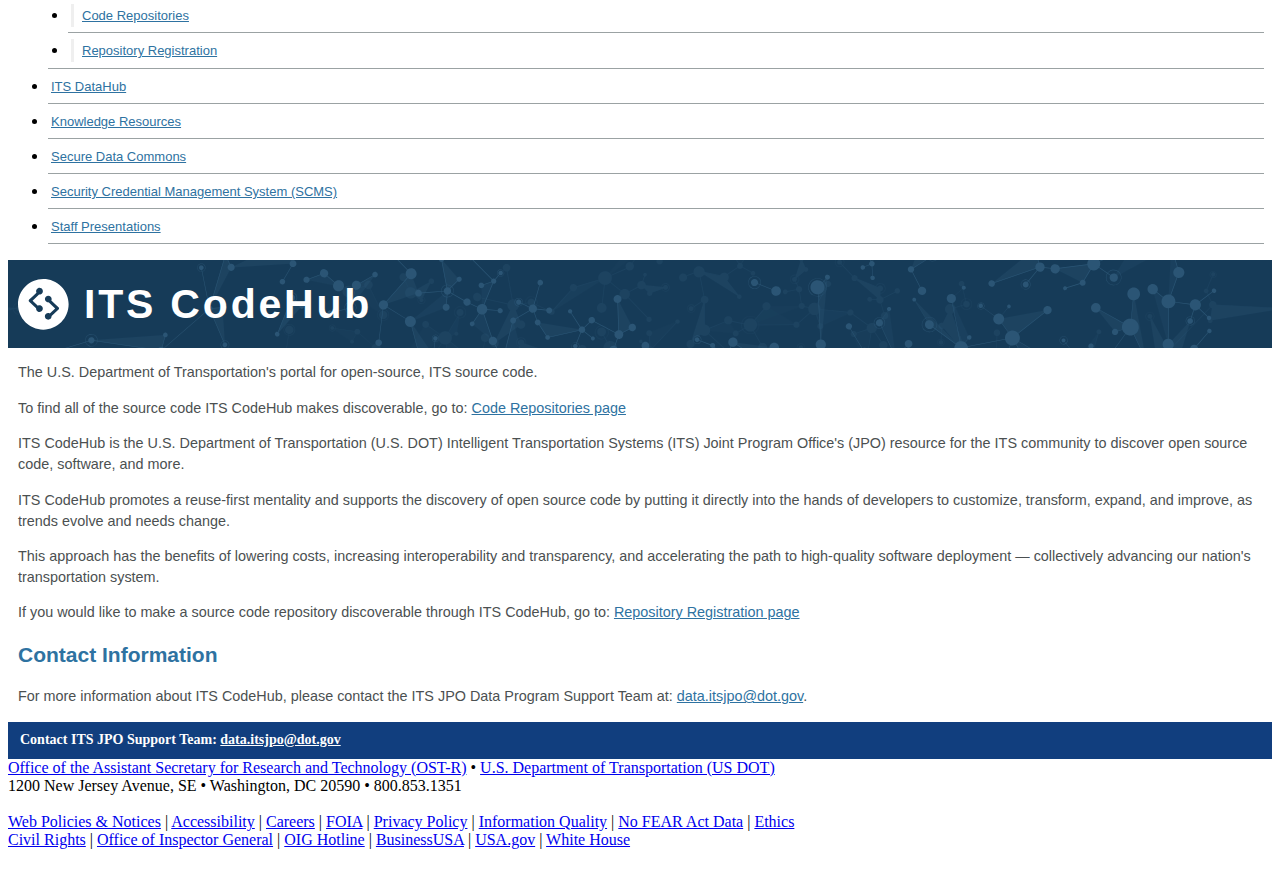
==== commit e0e9a0b9: "Replaced apostrophes with ascii characters. Corrected URL." ====
--- a/code/index.html
+++ b/code/index.html
@@ -197,7 +197,7 @@
                                     <br />
                                     <a href="../../stratplan2020/index.htm" class="caption">Planning for the Future of
                                         ITS</a><br />
-                                    The ITS Joint Program Office’s 2020-2025 ITS Strategic Plan
+                                    The ITS Joint Program Office&#39;s 2020-2025 ITS Strategic Plan
                                 </p>
                             </div>
                             <div class="dropdown_links">
@@ -242,7 +242,7 @@
                                 </a>
                             </div>
                             <div class="dropdown_main">
-                                <p>The U.S. Department of Transportation’s ITS research focuses on several high-priority
+                                <p>The U.S. Department of Transportation&#39;s ITS research focuses on several high-priority
                                     areas including <a href="../../research_areas/emerging_tech.htm">Emerging and
                                         Enabling Technologies</a>, <a href="../../research_areas/data_access.htm">Data
                                         Access and Exchanges</a>, <a
@@ -251,7 +251,7 @@
                                         href="../../its4us/index.htm">Complete Trip &#150; ITS4US</a>, and <a
                                         href="../../research_areas/accelerating_deployment.htm">Accelerating ITS
                                         Deployment</a>. The ITS Strategic Plan includes in-depth discussion of the ITS
-                                    Program’s strategic goals, these research areas, and four technology transfer
+                                    Program&#39;s strategic goals, these research areas, and four technology transfer
                                     programs.</p>
                                 <p><strong>Learn more in the <a href="../../stratplan2020/index.htm">2020-2025 ITS
                                             Strategic Plan</a></strong>.</p>
@@ -476,7 +476,7 @@
                                     <li><a href="../../cv_basics/index.htm">Connected Vehicle Basics</a></li>
 
                                     <li><a href="../../resources/fastfacts.htm">ITS Fast Facts</a></li>
-                                    <li><a href="../index.html">ITS CodeHub</a></li>
+                                    <li><a href="https://its.dot.gov/code/index.html">ITS CodeHub</a></li>
 
                                     <li><a href="../../data/index.htm">ITS DataHub</a></li>
                                     <li><a href="https://www.itsknowledgeresources.its.dot.gov/" target="_blank"
@@ -559,7 +559,7 @@
                         CodeHub</a></div>
                 <!-- InstanceEndEditable -->
                 <div id="resources_menu">
-                    <div class="left_nav">
+                    <div class="left_nav" aria-label="Secondary Navigation Menu" role="navigation">
                         <h3>
                             Resources
                         </h3>
@@ -594,7 +594,7 @@
                         </ul>
                     </div>
 
-                    <div id="pageContent" class="codehub homepage">
+                    <main id="pageContent" class="codehub homepage" role="main">
                         <!--start of right side container for sub pages-->
                         <!-- TemplateBeginEditable name="EditRegionBODY" -->
 
@@ -632,8 +632,8 @@
                         </div>
                         <!-- TemplateEndEditable -->
                         <!-- End of page content -->
-                    </div>
-                    <div id="codehub-footer">
+                    </main>
+                    <div id="codehub-footer" aria-label="Footer for ITS CodeHub Pages">
                         <span id="footer-text">Contact ITS JPO Support Team: <a
                                 href="mailto:data.itsjpo@dot.gov">data.itsjpo@dot.gov</a></span>
                     </div>
--- a/code/resources/css/codehub.css
+++ b/code/resources/css/codehub.css
@@ -1,7 +1,5 @@
 
 /* CSS Document */
-
-
 /* ~~~~~~~~~~~~~~~~~~~~~~~~~~~~~~~~~ Overall Page styles ~~~~~~~~~~~~~~~~~~~~~~~~~~~~~~~~~ */
 #pageContent.codehub .codehub-content {
     padding-left: 10px;
@@ -39,7 +37,7 @@
     color: #4b5051 !important;
 }
 
-/* Set uniform blue color = #3175a4 */
+/* Set uniform blue color = #2e72a1 */
 #pageContent.codehub a,
 #pageContent.codehub h2 span.accent-color-text,
 #page-left-menu .leftNavItem a {
@@ -74,7 +72,6 @@
 #pageContent.codehub h2 + p {
     margin-top: 9px;
 }
-
 
 /* ~~~~~~~~~~~~~~~~~~~~~~~~~~~~~~~~~ Banner styles ~~~~~~~~~~~~~~~~~~~~~~~~~~~~~~~~~ */
 #pageContent.codehub .h1wrapper_outer {
@@ -128,11 +125,6 @@
 }
 /* ------------------------------ end Banner styles */
 
-
-
-
-
-
 /* ~~~~~~~~~~~~~~~~~~~~~~~~~~~~~~~~~ Left Menu styles ~~~~~~~~~~~~~~~~~~~~~~~~~~~~~~~~~ */
 #resources_menu ul {
     margin-right: 8px;
@@ -153,7 +145,7 @@
 }
 
 #resources_menu li.leftNavItem.child-menu-item a {
-    font-weight: lighter;
+    font-weight: normal;
     padding-top: 4px;
     padding-bottom: 4px;
     padding-left: 8px !important;
@@ -174,8 +166,6 @@
     border-bottom: none;
 }
 
-
-
 #resources_menu li.leftNavItem.codehub-menu-home,
 #page-left-menu li.leftNavItem.codehub-menu-home{
     border-bottom: none !important;
@@ -185,7 +175,6 @@
 /* ------------------------------ end Left Menu styles */
 
 /* ~~~~~~~~~~~~~~~~~~~~~~~~~~~~~~~~~ codehub Footer styles ~~~~~~~~~~~~~~~~~~~~~~~~~~~~~~~~~ */
-
 #codehub-footer {
     display: inline-block;
     width: 100%;
@@ -205,7 +194,6 @@
 #codehub-footer span a {
     color: white !important;
 }
-
 /* ------------------------------ end Footer styles */
 
 
@@ -227,7 +215,6 @@
 /* ------------------------------ end Code Repositories Page styles */
 
 /* ~~~~~~~~~~~~~~~~~~~~~~~~~~~~~~~~~ Repository Registration Page styles ~~~~~~~~~~~~~~~~~~~~~~~~~~~~~~~~~ */
-
 .repository-registration-step {
     margin-left: auto;
     margin-right: auto;
@@ -303,7 +290,6 @@
     margin-bottom: -2px;
     margin-left: 3px;
 }
-
 /* ------------------------------ end Repository Registration Page styles */
 
 /* ~~~~~~~~~~~~~~~~~~~~~~~~~~~~~~~~~ FAQs Page styles ~~~~~~~~~~~~~~~~~~~~~~~~~~~~~~~~~ */
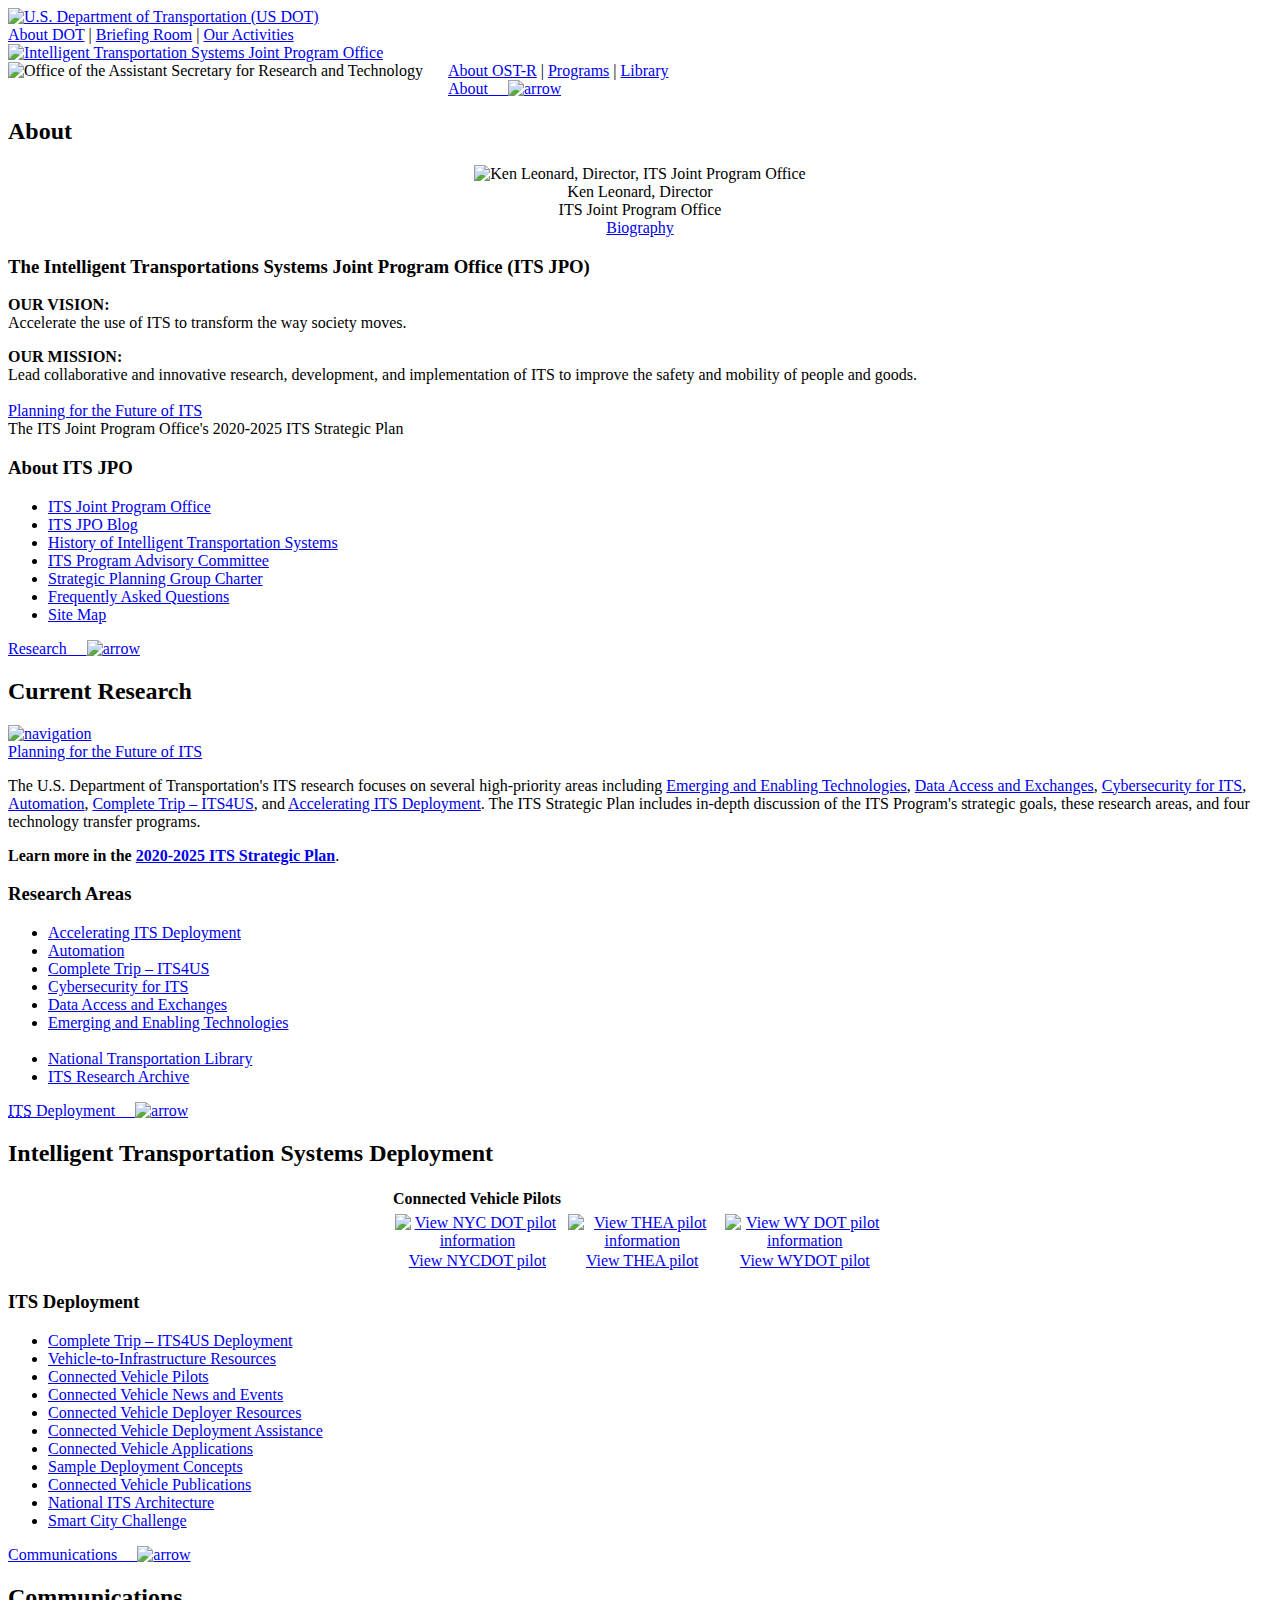
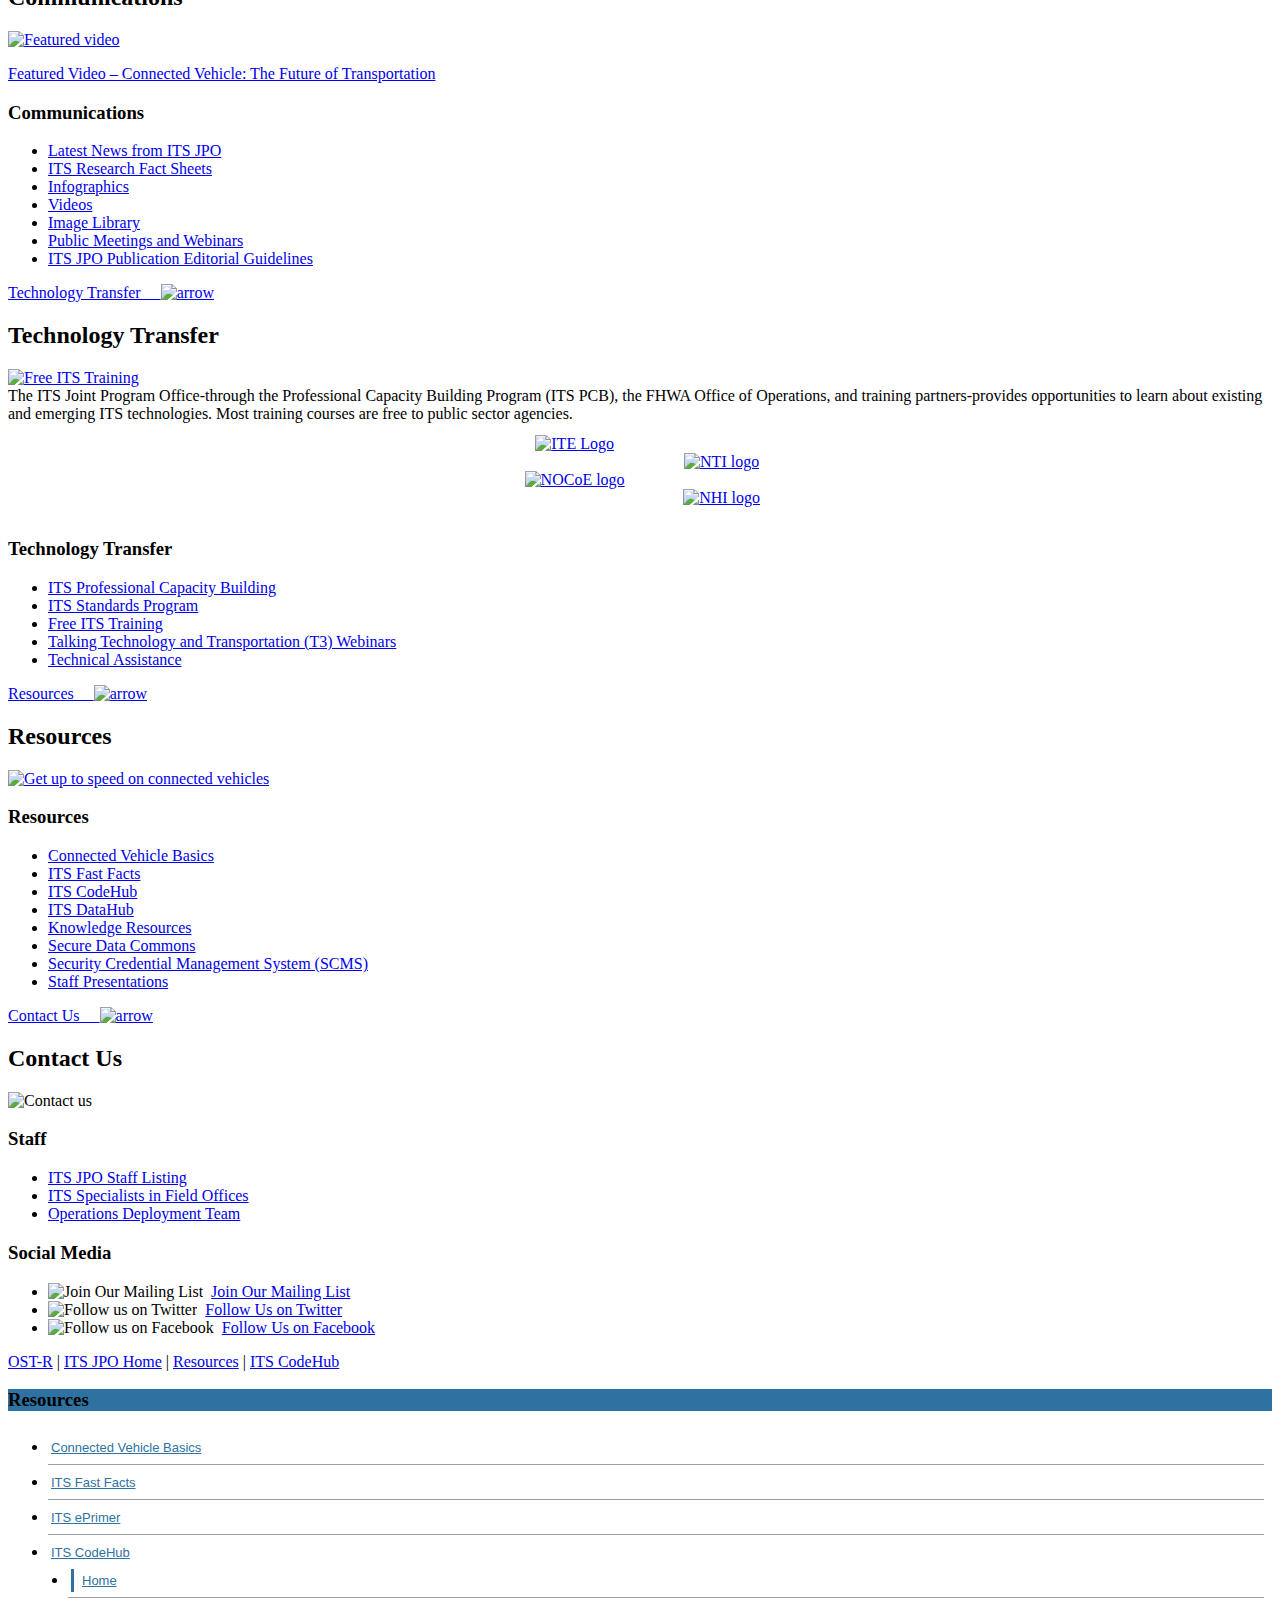
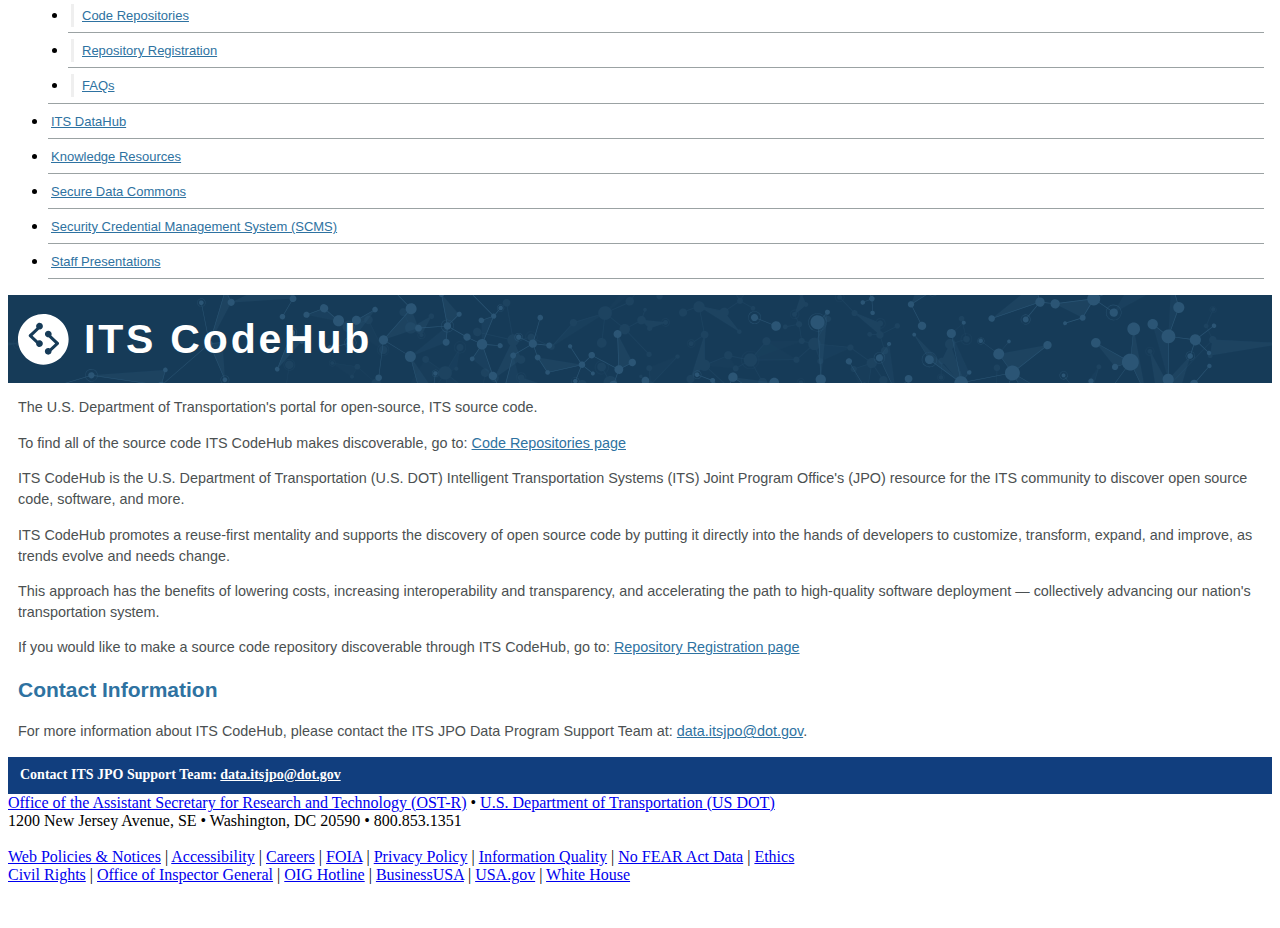
==== commit fb57feb5: "Added faqs page." ====
--- a/code/index.html
+++ b/code/index.html
@@ -577,9 +577,9 @@
                             <li class="leftNavItem child-menu-item first-menu active"><a href="index.html">Home</a></li>
                             <li class="leftNavItem child-menu-item"><a href="code-repositories.html"
                                     rel="noopener noreferrer">Code Repositories</a></li>
-                            <li class="leftNavItem child-menu-item last-menu"><a
-                                    href="repository-registration.html">Repository
-                                    Registration</a></li>
+                            <li class="leftNavItem child-menu-item"><a href="repository-registration.html">Repository
+                                Registration</a></li>
+                            <li class="leftNavItem child-menu-item last-menu"><a href="faqs.html">FAQs</a></li>
 
 
                             <li class="leftNavItem next-item"><a href="../../data/index.htm">ITS DataHub</a></li>
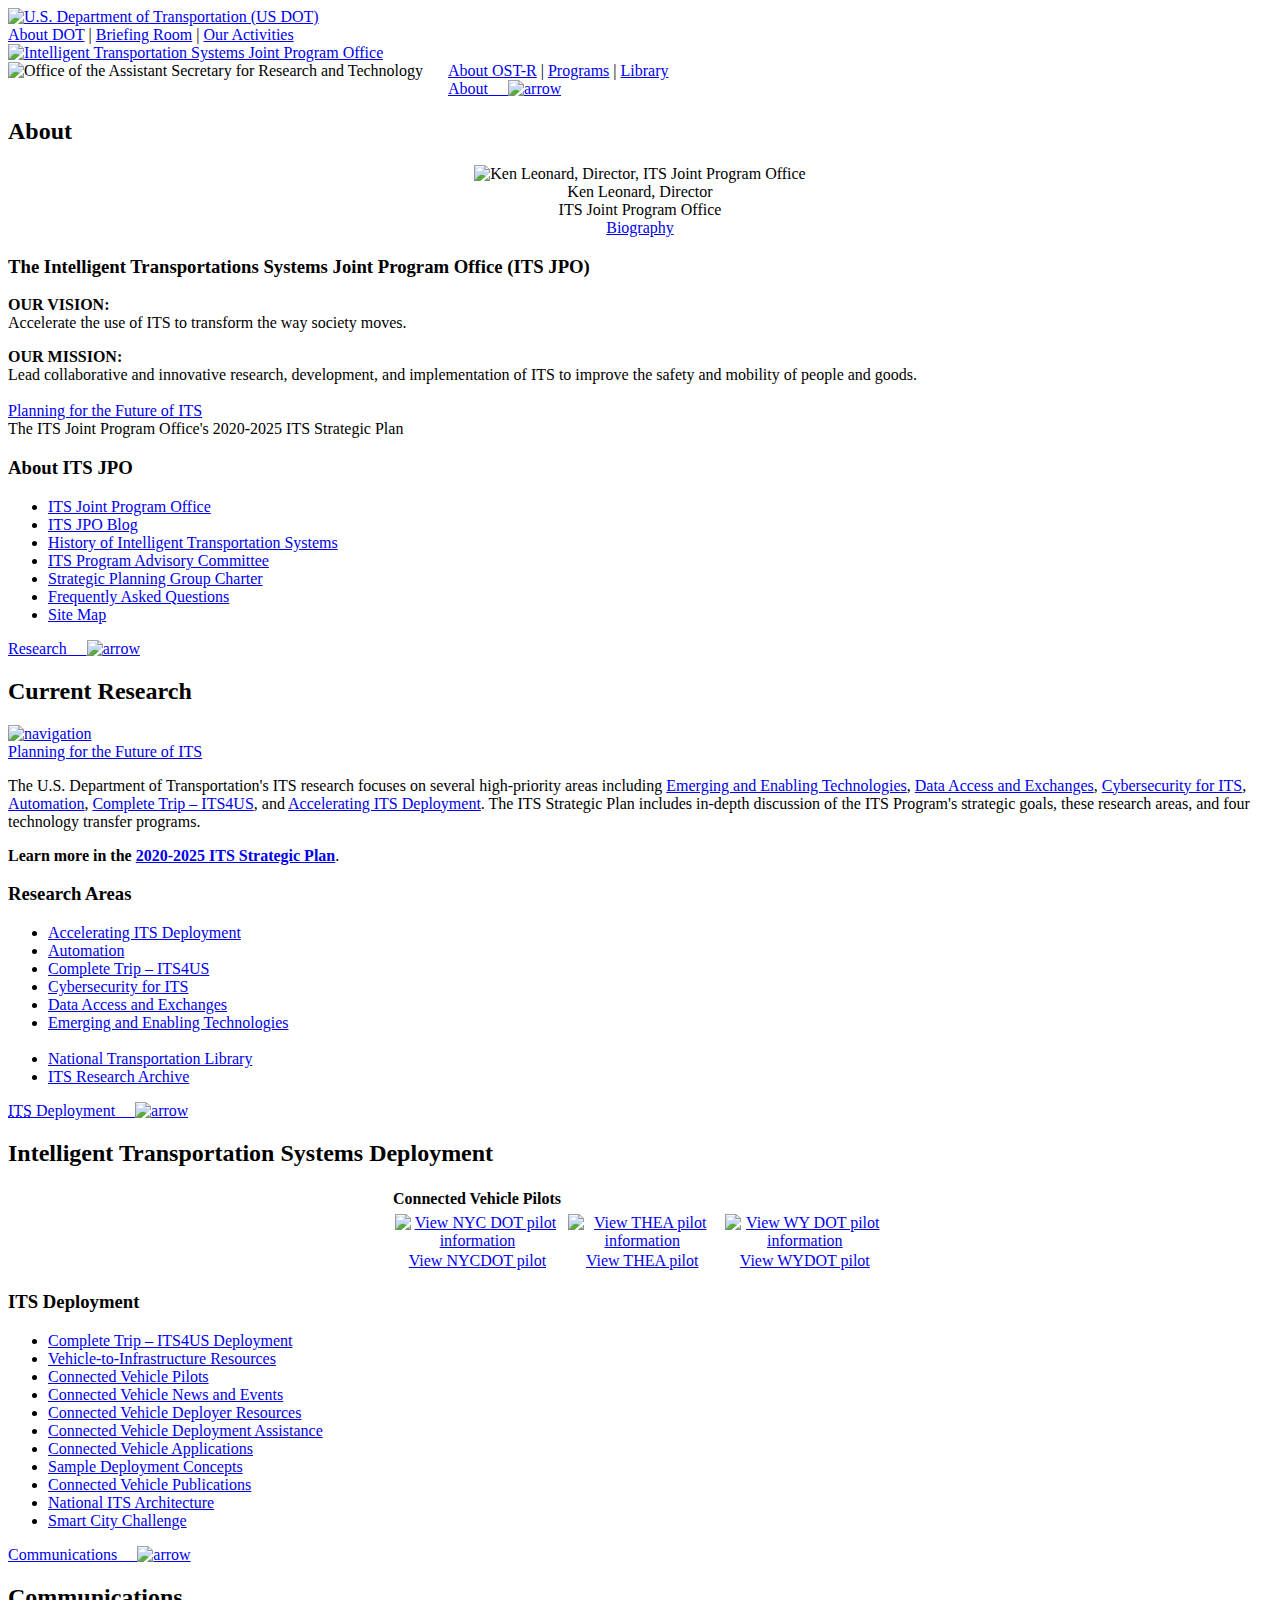
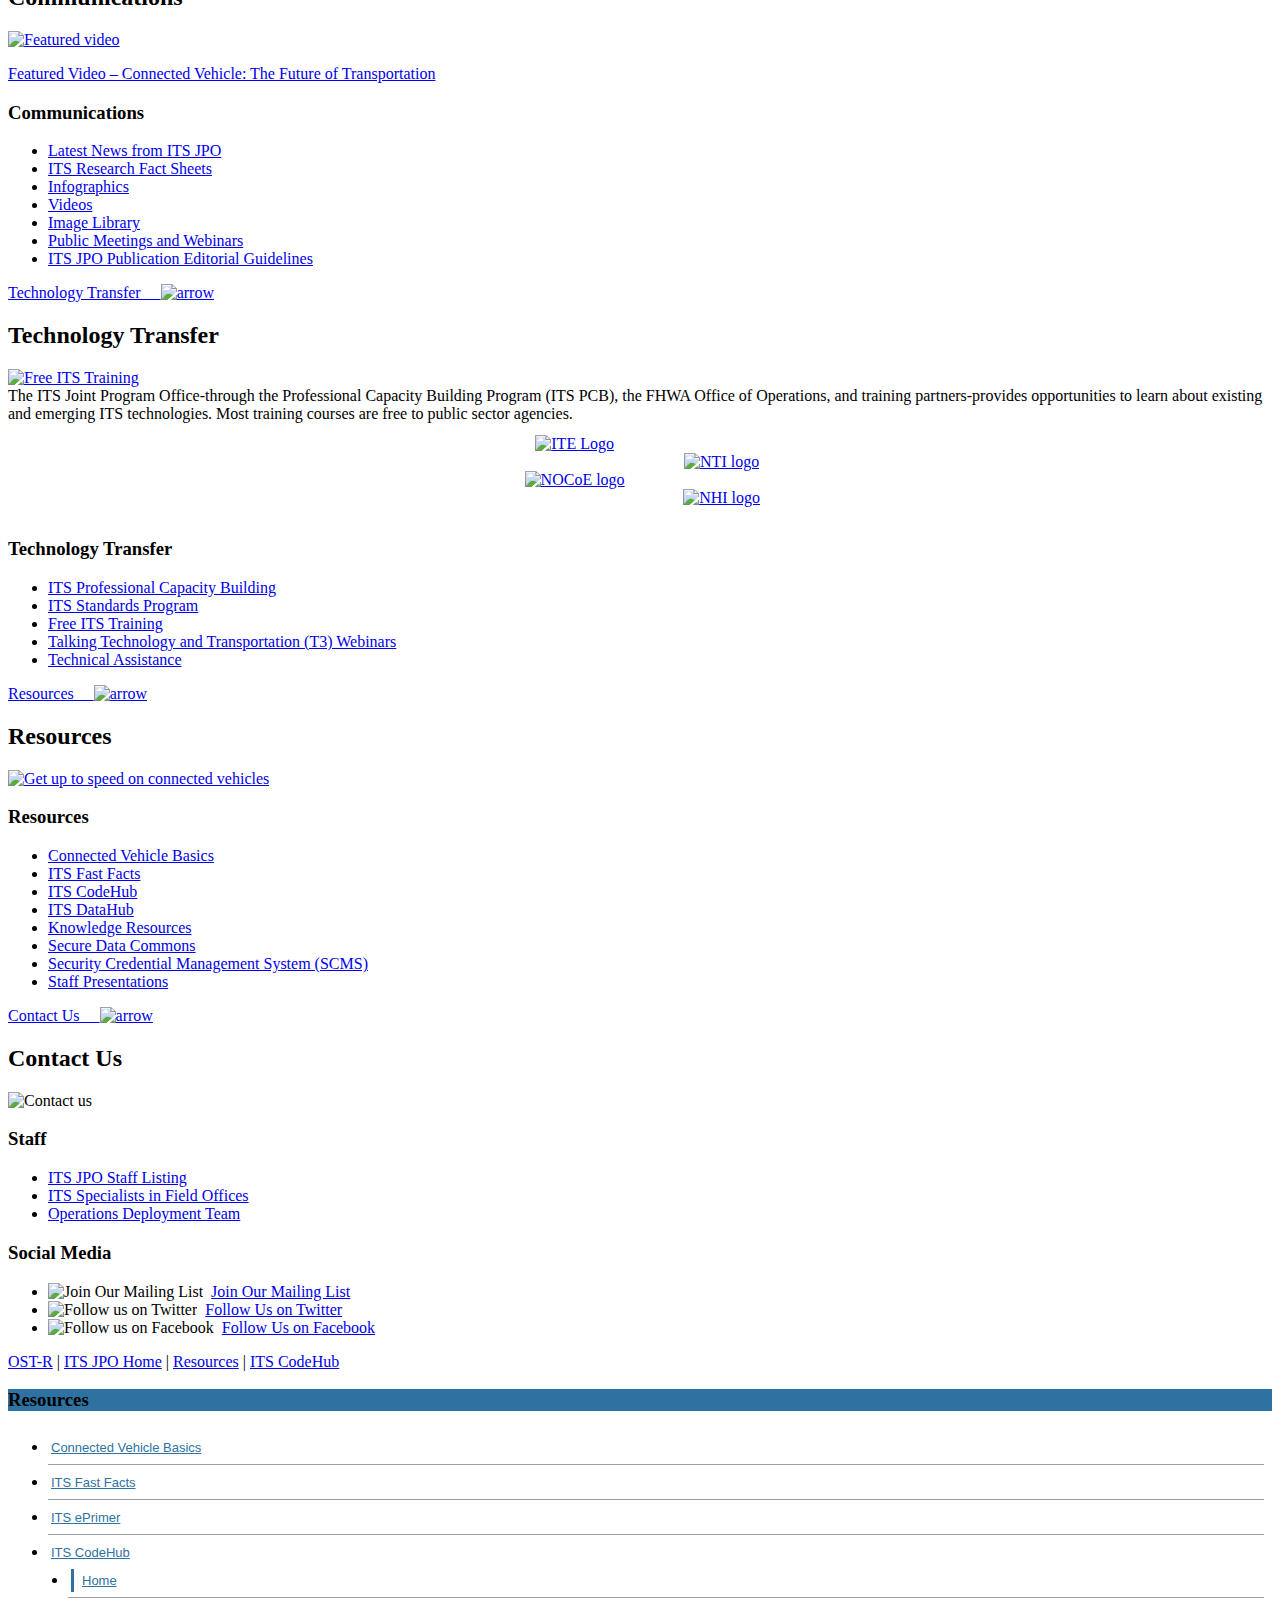
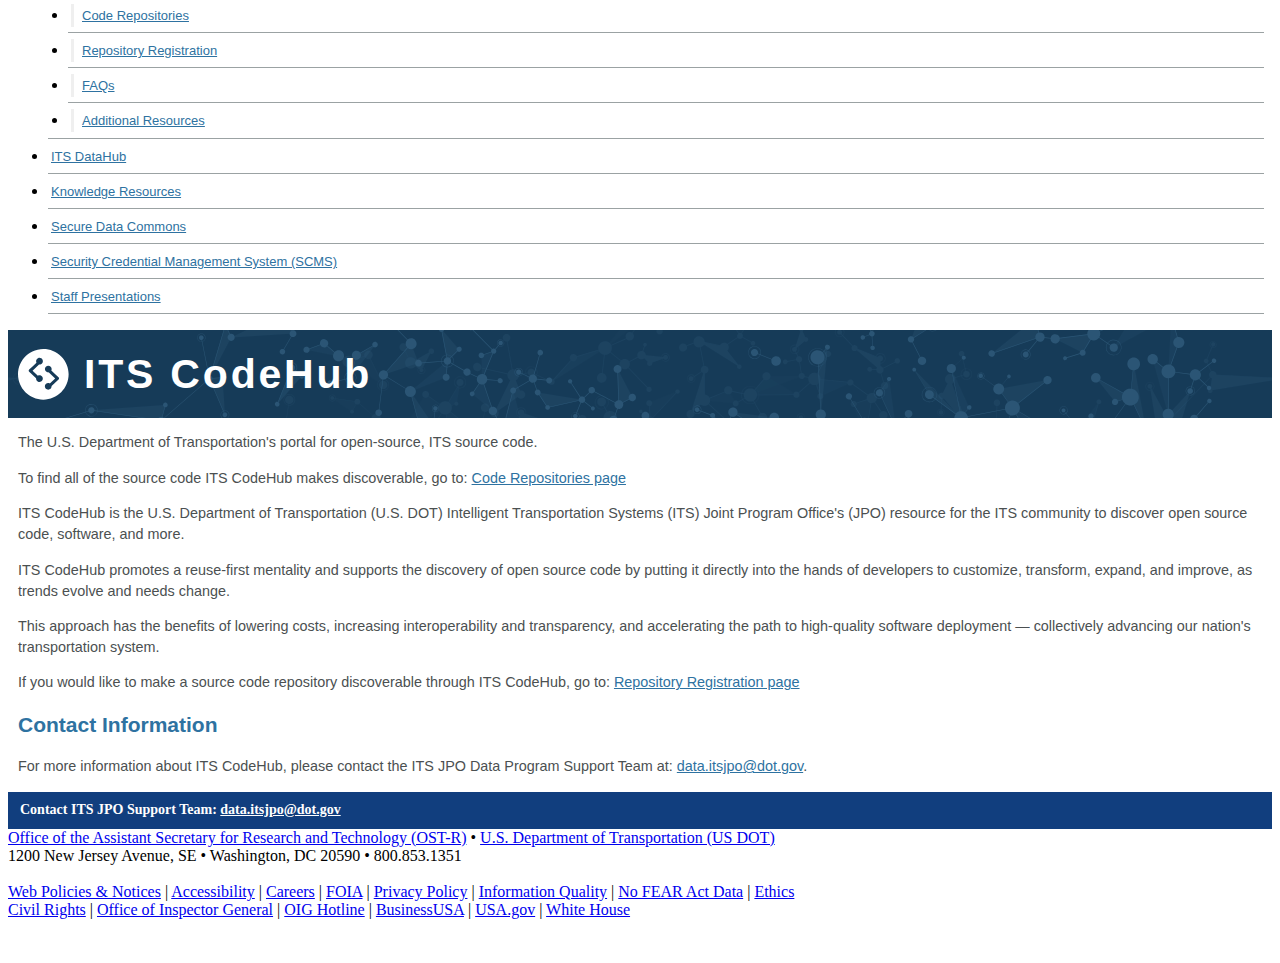
==== commit a39acd08: "Added additional resources page. Fixed characters on FAQs page." ====
--- a/code/index.html
+++ b/code/index.html
@@ -579,9 +579,9 @@
                                     rel="noopener noreferrer">Code Repositories</a></li>
                             <li class="leftNavItem child-menu-item"><a href="repository-registration.html">Repository
                                 Registration</a></li>
-                            <li class="leftNavItem child-menu-item last-menu"><a href="faqs.html">FAQs</a></li>
-
-
+                            <li class="leftNavItem child-menu-item"><a href="faqs.html">FAQs</a></li>
+                            <li class="leftNavItem child-menu-item last-menu"><a href="additional-resources.html">Additional Resources</a></li>
+                            
                             <li class="leftNavItem next-item"><a href="../../data/index.htm">ITS DataHub</a></li>
                             <li class="leftNavItem"><a href="https://www.itsknowledgeresources.its.dot.gov/"
                                     target="_blank" rel="noopener noreferrer">Knowledge Resources</a></li>
--- a/code/resources/css/codehub.css
+++ b/code/resources/css/codehub.css
@@ -52,6 +52,9 @@
 
 #pageContent.codehub .external-link-icon {
     margin-left: 4px;
+}
+#pageContent.codehub .external-link-icon.inline {
+    margin-left: 2px;
 }
 
 #pageContent.codehub .lead-paragraph.bottom-border {
@@ -159,11 +162,12 @@
     border-top: 1px solid #9ba2a3;
 }
 
-#pageContent.codehub.code-repositories .inner_repos_container {
+#pageContent.codehub.code-repositories .individual_repo_container {
     border-bottom: 1px solid #cfcfcf;
 }
-#pageContent.codehub.code-repositories .inner_repos_container:last-of-type {
+#pageContent.codehub.code-repositories .category_group .individual_repo_container:last-of-type {
     border-bottom: none;
+    padding-bottom: 35px;
 }
 
 #resources_menu li.leftNavItem.codehub-menu-home,
@@ -211,6 +215,37 @@
 
 #pageContent.codehub a.read-more {
     font-size: smaller;
+}
+
+ul#category-jump-links{
+    display: flex;
+    flex-direction: column;
+    flex-wrap: wrap;
+    height: 120px;
+    margin-left: auto;
+    margin-right: auto;
+    margin-bottom: 35px;
+    padding-left: 0px;
+}
+#category-jump-links .category-jump-link {
+    font-size: 16px;
+    line-height: 25px;
+    list-style-type: none;
+}
+
+#outer_repos_container h2.category-header {
+    border-top: 1px solid darkgray;
+    border-bottom: 1px solid darkgray;
+    border-color: #CACFD0;
+    margin-left: -10px;
+    padding-left: 10px;
+    margin-right: -10px;
+    padding-right: 10px;
+    margin-bottom: 20px;
+    background-color: #eeefef;
+    padding-top: 7px;
+    padding-bottom: 7px;
+    color: #163b58;
 }
 /* ------------------------------ end Code Repositories Page styles */
 
@@ -302,3 +337,9 @@
     margin-bottom: 24px;
 }
 /* ------------------------------ end Code Repositories Page styles */
+
+/* ~~~~~~~~~~~~~~~~~~~~~~~~~~~~~~~~~ Additional Resources Page styles ~~~~~~~~~~~~~~~~~~~~~~~~~~~~~~~~~ */
+#pageContent.codehub.additional-resources h2:first-of-type {
+    padding-top: 2px;
+}
+/* ------------------------------ end Additional Resources Page styles */
